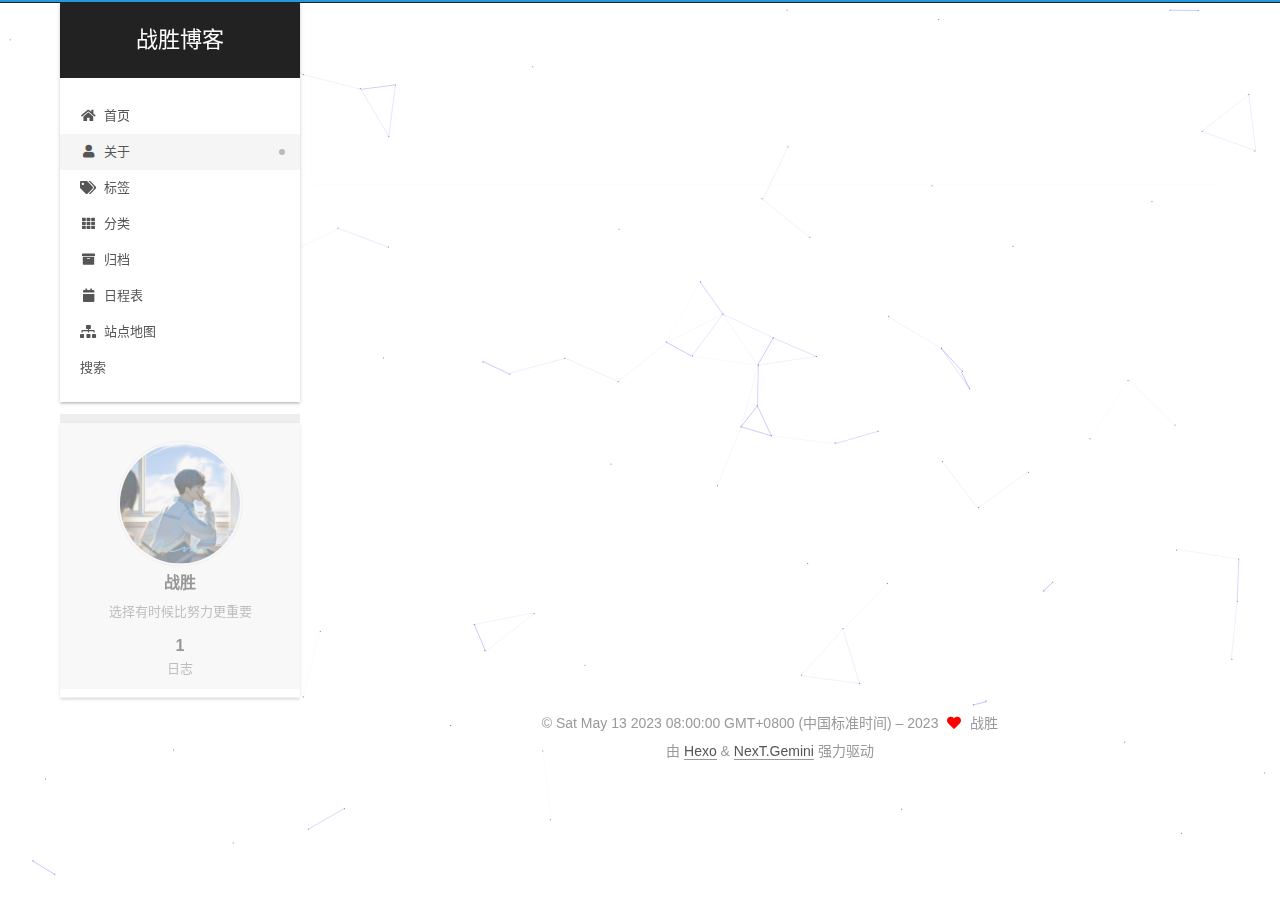
==== about/index.html @ e49d9534 "Site updated: 2023-05-17 16:04:09" ====
<!DOCTYPE html>
<html lang="zh-CN">
<head>
  <meta charset="UTF-8">
<meta name="viewport" content="width=device-width, initial-scale=1, maximum-scale=2">
<meta name="theme-color" content="#222">
<meta name="generator" content="Hexo 6.3.0">
  <link rel="apple-touch-icon" sizes="180x180" href="/images/apple-touch-icon-next.png">
  <link rel="icon" type="image/png" sizes="32x32" href="/images/favicon-32x32-next.png">
  <link rel="icon" type="image/png" sizes="16x16" href="/images/favicon-16x16-next.png">
  <link rel="mask-icon" href="/images/logo.svg" color="#222">

<link rel="stylesheet" href="/css/main.css">


<link rel="stylesheet" href="/lib/font-awesome/css/all.min.css">
  <link rel="stylesheet" href="/lib/pace/pace-theme-minimal.min.css">
  <script src="/lib/pace/pace.min.js"></script>

<script id="hexo-configurations">
    var NexT = window.NexT || {};
    var CONFIG = {"hostname":"example.com","root":"/","scheme":"Gemini","version":"7.8.0","exturl":false,"sidebar":{"position":"left","display":"post","padding":18,"offset":12,"onmobile":false},"copycode":{"enable":false,"show_result":false,"style":null},"back2top":{"enable":true,"sidebar":false,"scrollpercent":false},"bookmark":{"enable":false,"color":"#222","save":"auto"},"fancybox":false,"mediumzoom":false,"lazyload":false,"pangu":false,"comments":{"style":"tabs","active":null,"storage":true,"lazyload":false,"nav":null},"algolia":{"hits":{"per_page":10},"labels":{"input_placeholder":"Search for Posts","hits_empty":"We didn't find any results for the search: ${query}","hits_stats":"${hits} results found in ${time} ms"}},"localsearch":{"enable":false,"trigger":"auto","top_n_per_article":1,"unescape":false,"preload":false},"motion":{"enable":true,"async":false,"transition":{"post_block":"fadeIn","post_header":"slideDownIn","post_body":"slideDownIn","coll_header":"slideLeftIn","sidebar":"slideUpIn"}}};
  </script>

  <meta name="description" content="选择有时候比努力更重要">
<meta property="og:type" content="website">
<meta property="og:title" content="关于">
<meta property="og:url" content="http://example.com/about/index.html">
<meta property="og:site_name" content="战胜博客">
<meta property="og:description" content="选择有时候比努力更重要">
<meta property="og:locale" content="zh_CN">
<meta property="article:published_time" content="2020-02-10T14:07:08.000Z">
<meta property="article:modified_time" content="2023-05-17T03:17:58.291Z">
<meta property="article:author" content="战胜">
<meta property="article:tag" content="nzs">
<meta name="twitter:card" content="summary">

<link rel="canonical" href="http://example.com/about/">


<script id="page-configurations">
  // https://hexo.io/docs/variables.html
  CONFIG.page = {
    sidebar: "",
    isHome : false,
    isPost : false,
    lang   : 'zh-CN'
  };
</script>

  <title>关于 | 战胜博客
</title>
  






  <noscript>
  <style>
  .use-motion .brand,
  .use-motion .menu-item,
  .sidebar-inner,
  .use-motion .post-block,
  .use-motion .pagination,
  .use-motion .comments,
  .use-motion .post-header,
  .use-motion .post-body,
  .use-motion .collection-header { opacity: initial; }

  .use-motion .site-title,
  .use-motion .site-subtitle {
    opacity: initial;
    top: initial;
  }

  .use-motion .logo-line-before i { left: initial; }
  .use-motion .logo-line-after i { right: initial; }
  </style>
</noscript>

</head>

<body itemscope itemtype="http://schema.org/WebPage">
  <div class="container use-motion">
    <div class="headband"></div>

    <header class="header" itemscope itemtype="http://schema.org/WPHeader">
      <div class="header-inner"><div class="site-brand-container">
  <div class="site-nav-toggle">
    <div class="toggle" aria-label="切换导航栏">
      <span class="toggle-line toggle-line-first"></span>
      <span class="toggle-line toggle-line-middle"></span>
      <span class="toggle-line toggle-line-last"></span>
    </div>
  </div>

  <div class="site-meta">

    <a href="/" class="brand" rel="start">
      <span class="logo-line-before"><i></i></span>
      <h1 class="site-title">战胜博客</h1>
      <span class="logo-line-after"><i></i></span>
    </a>
  </div>

  <div class="site-nav-right">
    <div class="toggle popup-trigger">
    </div>
  </div>
</div>




<nav class="site-nav">
  <ul id="menu" class="main-menu menu">
        <li class="menu-item menu-item-home">

    <a href="/" rel="section"><i class="fa fa-home fa-fw"></i>首页</a>

  </li>
        <li class="menu-item menu-item-about">

    <a href="/about/" rel="section"><i class="fa fa-user fa-fw"></i>关于</a>

  </li>
        <li class="menu-item menu-item-tags">

    <a href="/tags/" rel="section"><i class="fa fa-tags fa-fw"></i>标签</a>

  </li>
        <li class="menu-item menu-item-categories">

    <a href="/categories/" rel="section"><i class="fa fa-th fa-fw"></i>分类</a>

  </li>
        <li class="menu-item menu-item-archives">

    <a href="/archives/" rel="section"><i class="fa fa-archive fa-fw"></i>归档</a>

  </li>
        <li class="menu-item menu-item-schedule">

    <a href="/schedule/" rel="section"><i class="fa fa-calendar fa-fw"></i>日程表</a>

  </li>
        <li class="menu-item menu-item-sitemap">

    <a href="/sitemap.xml" rel="section"><i class="fa fa-sitemap fa-fw"></i>站点地图</a>

  </li>
        <li class="menu-item menu-item-resources">

    <a href="/resources/" rel="section"><i class="download fa-fw"></i>搜索</a>

  </li>
  </ul>
</nav>




</div>
    </header>

    
  <div class="back-to-top">
    <i class="fa fa-arrow-up"></i>
    <span>0%</span>
  </div>


    <main class="main">
      <div class="main-inner">
        <div class="content-wrap">
          
  
  

          <div class="content page posts-expand">
            

    
    
    
    <div class="post-block" lang="zh-CN">
      <header class="post-header">

<h1 class="post-title" itemprop="name headline">关于
</h1>

<div class="post-meta">
  

</div>

</header>

      
      
      
      <div class="post-body">
          
      </div>
      
      
      
    </div>
    

    
    
    


          </div>
          

<script>
  window.addEventListener('tabs:register', () => {
    let { activeClass } = CONFIG.comments;
    if (CONFIG.comments.storage) {
      activeClass = localStorage.getItem('comments_active') || activeClass;
    }
    if (activeClass) {
      let activeTab = document.querySelector(`a[href="#comment-${activeClass}"]`);
      if (activeTab) {
        activeTab.click();
      }
    }
  });
  if (CONFIG.comments.storage) {
    window.addEventListener('tabs:click', event => {
      if (!event.target.matches('.tabs-comment .tab-content .tab-pane')) return;
      let commentClass = event.target.classList[1];
      localStorage.setItem('comments_active', commentClass);
    });
  }
</script>

        </div>
          
  
  <div class="toggle sidebar-toggle">
    <span class="toggle-line toggle-line-first"></span>
    <span class="toggle-line toggle-line-middle"></span>
    <span class="toggle-line toggle-line-last"></span>
  </div>

  <aside class="sidebar">
    <div class="sidebar-inner">

      <ul class="sidebar-nav motion-element">
        <li class="sidebar-nav-toc">
          文章目录
        </li>
        <li class="sidebar-nav-overview">
          站点概览
        </li>
      </ul>

      <!--noindex-->
      <div class="post-toc-wrap sidebar-panel">
      </div>
      <!--/noindex-->

      <div class="site-overview-wrap sidebar-panel">
        <div class="site-author motion-element" itemprop="author" itemscope itemtype="http://schema.org/Person">
    <img class="site-author-image" itemprop="image" alt="战胜"
      src="/images/nzsAvatar.jpg">
  <p class="site-author-name" itemprop="name">战胜</p>
  <div class="site-description" itemprop="description">选择有时候比努力更重要</div>
</div>
<div class="site-state-wrap motion-element">
  <nav class="site-state">
      <div class="site-state-item site-state-posts">
          <a href="/archives/">
        
          <span class="site-state-item-count">1</span>
          <span class="site-state-item-name">日志</span>
        </a>
      </div>
  </nav>
</div>



      </div>

    </div>
  </aside>
  <div id="sidebar-dimmer"></div>


      </div>
    </main>

    <footer class="footer">
      <div class="footer-inner">
        

        

<div class="copyright">
  
  &copy; Sat May 13 2023 08:00:00 GMT+0800 (中国标准时间) – 
  <span itemprop="copyrightYear">2023</span>
  <span class="with-love">
    <i class="fa fa-heart"></i>
  </span>
  <span class="author" itemprop="copyrightHolder">战胜</span>
</div>
  <div class="powered-by">由 <a href="https://hexo.io/" class="theme-link" rel="noopener" target="_blank">Hexo</a> & <a href="https://theme-next.org/" class="theme-link" rel="noopener" target="_blank">NexT.Gemini</a> 强力驱动
  </div>

        








      </div>
    </footer>
  </div>

  
  
  <script color='0,0,255' opacity='0.5' zIndex='-1' count='99' src="/lib/canvas-nest/canvas-nest.min.js"></script>
  <script src="/lib/anime.min.js"></script>
  <script src="/lib/velocity/velocity.min.js"></script>
  <script src="/lib/velocity/velocity.ui.min.js"></script>

<script src="/js/utils.js"></script>

<script src="/js/motion.js"></script>


<script src="/js/schemes/pisces.js"></script>


<script src="/js/next-boot.js"></script>




  















  

  

</body>
</html>
---- css/main.css ----
:root {
  --body-bg-color: #eee;
  --content-bg-color: #fff;
  --card-bg-color: #f5f5f5;
  --text-color: #555;
  --blockquote-color: #666;
  --link-color: #555;
  --link-hover-color: #222;
  --brand-color: #fff;
  --brand-hover-color: #fff;
  --table-row-odd-bg-color: #f9f9f9;
  --table-row-hover-bg-color: #f5f5f5;
  --menu-item-bg-color: #f5f5f5;
  --btn-default-bg: #fff;
  --btn-default-color: #555;
  --btn-default-border-color: #555;
  --btn-default-hover-bg: #222;
  --btn-default-hover-color: #fff;
  --btn-default-hover-border-color: #222;
}
html {
  line-height: 1.15; /* 1 */
  -webkit-text-size-adjust: 100%; /* 2 */
}
body {
  margin: 0;
}
main {
  display: block;
}
h1 {
  font-size: 2em;
  margin: 0.67em 0;
}
hr {
  box-sizing: content-box; /* 1 */
  height: 0; /* 1 */
  overflow: visible; /* 2 */
}
pre {
  font-family: monospace, monospace; /* 1 */
  font-size: 1em; /* 2 */
}
a {
  background: transparent;
}
abbr[title] {
  border-bottom: none; /* 1 */
  text-decoration: underline; /* 2 */
  text-decoration: underline dotted; /* 2 */
}
b,
strong {
  font-weight: bolder;
}
code,
kbd,
samp {
  font-family: monospace, monospace; /* 1 */
  font-size: 1em; /* 2 */
}
small {
  font-size: 80%;
}
sub,
sup {
  font-size: 75%;
  line-height: 0;
  position: relative;
  vertical-align: baseline;
}
sub {
  bottom: -0.25em;
}
sup {
  top: -0.5em;
}
img {
  border-style: none;
}
button,
input,
optgroup,
select,
textarea {
  font-family: inherit; /* 1 */
  font-size: 100%; /* 1 */
  line-height: 1.15; /* 1 */
  margin: 0; /* 2 */
}
button,
input {
/* 1 */
  overflow: visible;
}
button,
select {
/* 1 */
  text-transform: none;
}
button,
[type='button'],
[type='reset'],
[type='submit'] {
  -webkit-appearance: button;
}
button::-moz-focus-inner,
[type='button']::-moz-focus-inner,
[type='reset']::-moz-focus-inner,
[type='submit']::-moz-focus-inner {
  border-style: none;
  padding: 0;
}
button:-moz-focusring,
[type='button']:-moz-focusring,
[type='reset']:-moz-focusring,
[type='submit']:-moz-focusring {
  outline: 1px dotted ButtonText;
}
fieldset {
  padding: 0.35em 0.75em 0.625em;
}
legend {
  box-sizing: border-box; /* 1 */
  color: inherit; /* 2 */
  display: table; /* 1 */
  max-width: 100%; /* 1 */
  padding: 0; /* 3 */
  white-space: normal; /* 1 */
}
progress {
  vertical-align: baseline;
}
textarea {
  overflow: auto;
}
[type='checkbox'],
[type='radio'] {
  box-sizing: border-box; /* 1 */
  padding: 0; /* 2 */
}
[type='number']::-webkit-inner-spin-button,
[type='number']::-webkit-outer-spin-button {
  height: auto;
}
[type='search'] {
  outline-offset: -2px; /* 2 */
  -webkit-appearance: textfield; /* 1 */
}
[type='search']::-webkit-search-decoration {
  -webkit-appearance: none;
}
::-webkit-file-upload-button {
  font: inherit; /* 2 */
  -webkit-appearance: button; /* 1 */
}
details {
  display: block;
}
summary {
  display: list-item;
}
template {
  display: none;
}
[hidden] {
  display: none;
}
::selection {
  background: #262a30;
  color: #eee;
}
html,
body {
  height: 100%;
}
body {
  background: var(--body-bg-color);
  color: var(--text-color);
  font-family: 'Lato', "PingFang SC", "Microsoft YaHei", sans-serif;
  font-size: 1em;
  line-height: 2;
}
@media (max-width: 991px) {
  body {
    padding-left: 0 !important;
    padding-right: 0 !important;
  }
}
h1,
h2,
h3,
h4,
h5,
h6 {
  font-family: 'Lato', "PingFang SC", "Microsoft YaHei", sans-serif;
  font-weight: bold;
  line-height: 1.5;
  margin: 20px 0 15px;
}
h1 {
  font-size: 1.5em;
}
h2 {
  font-size: 1.375em;
}
h3 {
  font-size: 1.25em;
}
h4 {
  font-size: 1.125em;
}
h5 {
  font-size: 1em;
}
h6 {
  font-size: 0.875em;
}
p {
  margin: 0 0 20px 0;
}
a,
span.exturl {
  border-bottom: 1px solid #999;
  color: var(--link-color);
  outline: 0;
  text-decoration: none;
  overflow-wrap: break-word;
  word-wrap: break-word;
  cursor: pointer;
}
a:hover,
span.exturl:hover {
  border-bottom-color: var(--link-hover-color);
  color: var(--link-hover-color);
}
iframe,
img,
video {
  display: block;
  margin-left: auto;
  margin-right: auto;
  max-width: 100%;
}
hr {
  background-image: repeating-linear-gradient(-45deg, #ddd, #ddd 4px, transparent 4px, transparent 8px);
  border: 0;
  height: 3px;
  margin: 40px 0;
}
blockquote {
  border-left: 4px solid #ddd;
  color: var(--blockquote-color);
  margin: 0;
  padding: 0 15px;
}
blockquote cite::before {
  content: '-';
  padding: 0 5px;
}
dt {
  font-weight: bold;
}
dd {
  margin: 0;
  padding: 0;
}
kbd {
  background-color: #f5f5f5;
  background-image: linear-gradient(#eee, #fff, #eee);
  border: 1px solid #ccc;
  border-radius: 0.2em;
  box-shadow: 0.1em 0.1em 0.2em rgba(0,0,0,0.1);
  color: #555;
  font-family: inherit;
  padding: 0.1em 0.3em;
  white-space: nowrap;
}
.table-container {
  overflow: auto;
}
table {
  border-collapse: collapse;
  border-spacing: 0;
  font-size: 0.875em;
  margin: 0 0 20px 0;
  width: 100%;
}
tbody tr:nth-of-type(odd) {
  background: var(--table-row-odd-bg-color);
}
tbody tr:hover {
  background: var(--table-row-hover-bg-color);
}
caption,
th,
td {
  font-weight: normal;
  padding: 8px;
  vertical-align: middle;
}
th,
td {
  border: 1px solid #ddd;
  border-bottom: 3px solid #ddd;
}
th {
  font-weight: 700;
  padding-bottom: 10px;
}
td {
  border-bottom-width: 1px;
}
.btn {
  background: var(--btn-default-bg);
  border: 2px solid var(--btn-default-border-color);
  border-radius: 2px;
  color: var(--btn-default-color);
  display: inline-block;
  font-size: 0.875em;
  line-height: 2;
  padding: 0 20px;
  text-decoration: none;
  transition-property: background-color;
  transition-delay: 0s;
  transition-duration: 0.2s;
  transition-timing-function: ease-in-out;
}
.btn:hover {
  background: var(--btn-default-hover-bg);
  border-color: var(--btn-default-hover-border-color);
  color: var(--btn-default-hover-color);
}
.btn + .btn {
  margin: 0 0 8px 8px;
}
.btn .fa-fw {
  text-align: left;
  width: 1.285714285714286em;
}
.toggle {
  line-height: 0;
}
.toggle .toggle-line {
  background: #fff;
  display: inline-block;
  height: 2px;
  left: 0;
  position: relative;
  top: 0;
  transition: all 0.4s;
  vertical-align: top;
  width: 100%;
}
.toggle .toggle-line:not(:first-child) {
  margin-top: 3px;
}
.toggle.toggle-arrow .toggle-line-first {
  left: 50%;
  top: 2px;
  transform: rotate(45deg);
  width: 50%;
}
.toggle.toggle-arrow .toggle-line-middle {
  left: 2px;
  width: 90%;
}
.toggle.toggle-arrow .toggle-line-last {
  left: 50%;
  top: -2px;
  transform: rotate(-45deg);
  width: 50%;
}
.toggle.toggle-close .toggle-line-first {
  transform: rotate(-45deg);
  top: 5px;
}
.toggle.toggle-close .toggle-line-middle {
  opacity: 0;
}
.toggle.toggle-close .toggle-line-last {
  transform: rotate(45deg);
  top: -5px;
}
.highlight,
pre {
  background: #f7f7f7;
  color: #4d4d4c;
  line-height: 1.6;
  margin: 0 auto 20px;
}
pre,
code {
  font-family: consolas, Menlo, monospace, "PingFang SC", "Microsoft YaHei";
}
code {
  background: #eee;
  border-radius: 3px;
  color: #555;
  padding: 2px 4px;
  overflow-wrap: break-word;
  word-wrap: break-word;
}
.highlight *::selection {
  background: #d6d6d6;
}
.highlight pre {
  border: 0;
  margin: 0;
  padding: 10px 0;
}
.highlight table {
  border: 0;
  margin: 0;
  width: auto;
}
.highlight td {
  border: 0;
  padding: 0;
}
.highlight figcaption {
  background: #eff2f3;
  color: #4d4d4c;
  display: flex;
  font-size: 0.875em;
  justify-content: space-between;
  line-height: 1.2;
  padding: 0.5em;
}
.highlight figcaption a {
  color: #4d4d4c;
}
.highlight figcaption a:hover {
  border-bottom-color: #4d4d4c;
}
.highlight .gutter {
  -moz-user-select: none;
  -ms-user-select: none;
  -webkit-user-select: none;
  user-select: none;
}
.highlight .gutter pre {
  background: #eff2f3;
  color: #869194;
  padding-left: 10px;
  padding-right: 10px;
  text-align: right;
}
.highlight .code pre {
  background: #f7f7f7;
  padding-left: 10px;
  width: 100%;
}
.gist table {
  width: auto;
}
.gist table td {
  border: 0;
}
pre {
  overflow: auto;
  padding: 10px;
}
pre code {
  background: none;
  color: #4d4d4c;
  font-size: 0.875em;
  padding: 0;
  text-shadow: none;
}
pre .deletion {
  background: #fdd;
}
pre .addition {
  background: #dfd;
}
pre .meta {
  color: #eab700;
  -moz-user-select: none;
  -ms-user-select: none;
  -webkit-user-select: none;
  user-select: none;
}
pre .comment {
  color: #8e908c;
}
pre .variable,
pre .attribute,
pre .tag,
pre .name,
pre .regexp,
pre .ruby .constant,
pre .xml .tag .title,
pre .xml .pi,
pre .xml .doctype,
pre .html .doctype,
pre .css .id,
pre .css .class,
pre .css .pseudo {
  color: #c82829;
}
pre .number,
pre .preprocessor,
pre .built_in,
pre .builtin-name,
pre .literal,
pre .params,
pre .constant,
pre .command {
  color: #f5871f;
}
pre .ruby .class .title,
pre .css .rules .attribute,
pre .string,
pre .symbol,
pre .value,
pre .inheritance,
pre .header,
pre .ruby .symbol,
pre .xml .cdata,
pre .special,
pre .formula {
  color: #718c00;
}
pre .title,
pre .css .hexcolor {
  color: #3e999f;
}
pre .function,
pre .python .decorator,
pre .python .title,
pre .ruby .function .title,
pre .ruby .title .keyword,
pre .perl .sub,
pre .javascript .title,
pre .coffeescript .title {
  color: #4271ae;
}
pre .keyword,
pre .javascript .function {
  color: #8959a8;
}
.blockquote-center {
  border-left: none;
  margin: 40px 0;
  padding: 0;
  position: relative;
  text-align: center;
}
.blockquote-center .fa {
  display: block;
  opacity: 0.6;
  position: absolute;
  width: 100%;
}
.blockquote-center .fa-quote-left {
  border-top: 1px solid #ccc;
  text-align: left;
  top: -20px;
}
.blockquote-center .fa-quote-right {
  border-bottom: 1px solid #ccc;
  text-align: right;
  bottom: -20px;
}
.blockquote-center p,
.blockquote-center div {
  text-align: center;
}
.post-body .group-picture img {
  margin: 0 auto;
  padding: 0 3px;
}
.group-picture-row {
  margin-bottom: 6px;
  overflow: hidden;
}
.group-picture-column {
  float: left;
  margin-bottom: 10px;
}
.post-body .label {
  color: #555;
  display: inline;
  padding: 0 2px;
}
.post-body .label.default {
  background: #f0f0f0;
}
.post-body .label.primary {
  background: #efe6f7;
}
.post-body .label.info {
  background: #e5f2f8;
}
.post-body .label.success {
  background: #e7f4e9;
}
.post-body .label.warning {
  background: #fcf6e1;
}
.post-body .label.danger {
  background: #fae8eb;
}
.post-body .tabs {
  margin-bottom: 20px;
}
.post-body .tabs,
.tabs-comment {
  display: block;
  padding-top: 10px;
  position: relative;
}
.post-body .tabs ul.nav-tabs,
.tabs-comment ul.nav-tabs {
  display: flex;
  flex-wrap: wrap;
  margin: 0;
  margin-bottom: -1px;
  padding: 0;
}
@media (max-width: 413px) {
  .post-body .tabs ul.nav-tabs,
  .tabs-comment ul.nav-tabs {
    display: block;
    margin-bottom: 5px;
  }
}
.post-body .tabs ul.nav-tabs li.tab,
.tabs-comment ul.nav-tabs li.tab {
  border-bottom: 1px solid #ddd;
  border-left: 1px solid transparent;
  border-right: 1px solid transparent;
  border-top: 3px solid transparent;
  flex-grow: 1;
  list-style-type: none;
  border-radius: 0 0 0 0;
}
@media (max-width: 413px) {
  .post-body .tabs ul.nav-tabs li.tab,
  .tabs-comment ul.nav-tabs li.tab {
    border-bottom: 1px solid transparent;
    border-left: 3px solid transparent;
    border-right: 1px solid transparent;
    border-top: 1px solid transparent;
  }
}
@media (max-width: 413px) {
  .post-body .tabs ul.nav-tabs li.tab,
  .tabs-comment ul.nav-tabs li.tab {
    border-radius: 0;
  }
}
.post-body .tabs ul.nav-tabs li.tab a,
.tabs-comment ul.nav-tabs li.tab a {
  border-bottom: initial;
  display: block;
  line-height: 1.8;
  outline: 0;
  padding: 0.25em 0.75em;
  text-align: center;
  transition-delay: 0s;
  transition-duration: 0.2s;
  transition-timing-function: ease-out;
}
.post-body .tabs ul.nav-tabs li.tab a i,
.tabs-comment ul.nav-tabs li.tab a i {
  width: 1.285714285714286em;
}
.post-body .tabs ul.nav-tabs li.tab.active,
.tabs-comment ul.nav-tabs li.tab.active {
  border-bottom: 1px solid transparent;
  border-left: 1px solid #ddd;
  border-right: 1px solid #ddd;
  border-top: 3px solid #fc6423;
}
@media (max-width: 413px) {
  .post-body .tabs ul.nav-tabs li.tab.active,
  .tabs-comment ul.nav-tabs li.tab.active {
    border-bottom: 1px solid #ddd;
    border-left: 3px solid #fc6423;
    border-right: 1px solid #ddd;
    border-top: 1px solid #ddd;
  }
}
.post-body .tabs ul.nav-tabs li.tab.active a,
.tabs-comment ul.nav-tabs li.tab.active a {
  color: var(--link-color);
  cursor: default;
}
.post-body .tabs .tab-content .tab-pane,
.tabs-comment .tab-content .tab-pane {
  border: 1px solid #ddd;
  border-top: 0;
  padding: 20px 20px 0 20px;
  border-radius: 0;
}
.post-body .tabs .tab-content .tab-pane:not(.active),
.tabs-comment .tab-content .tab-pane:not(.active) {
  display: none;
}
.post-body .tabs .tab-content .tab-pane.active,
.tabs-comment .tab-content .tab-pane.active {
  display: block;
}
.post-body .tabs .tab-content .tab-pane.active:nth-of-type(1),
.tabs-comment .tab-content .tab-pane.active:nth-of-type(1) {
  border-radius: 0 0 0 0;
}
@media (max-width: 413px) {
  .post-body .tabs .tab-content .tab-pane.active:nth-of-type(1),
  .tabs-comment .tab-content .tab-pane.active:nth-of-type(1) {
    border-radius: 0;
  }
}
.post-body .note {
  border-radius: 3px;
  margin-bottom: 20px;
  padding: 1em;
  position: relative;
  border: 1px solid #eee;
  border-left-width: 5px;
}
.post-body .note h2,
.post-body .note h3,
.post-body .note h4,
.post-body .note h5,
.post-body .note h6 {
  margin-top: 0;
  border-bottom: initial;
  margin-bottom: 0;
  padding-top: 0;
}
.post-body .note p:first-child,
.post-body .note ul:first-child,
.post-body .note ol:first-child,
.post-body .note table:first-child,
.post-body .note pre:first-child,
.post-body .note blockquote:first-child,
.post-body .note img:first-child {
  margin-top: 0;
}
.post-body .note p:last-child,
.post-body .note ul:last-child,
.post-body .note ol:last-child,
.post-body .note table:last-child,
.post-body .note pre:last-child,
.post-body .note blockquote:last-child,
.post-body .note img:last-child {
  margin-bottom: 0;
}
.post-body .note.default {
  border-left-color: #777;
}
.post-body .note.default h2,
.post-body .note.default h3,
.post-body .note.default h4,
.post-body .note.default h5,
.post-body .note.default h6 {
  color: #777;
}
.post-body .note.primary {
  border-left-color: #6f42c1;
}
.post-body .note.primary h2,
.post-body .note.primary h3,
.post-body .note.primary h4,
.post-body .note.primary h5,
.post-body .note.primary h6 {
  color: #6f42c1;
}
.post-body .note.info {
  border-left-color: #428bca;
}
.post-body .note.info h2,
.post-body .note.info h3,
.post-body .note.info h4,
.post-body .note.info h5,
.post-body .note.info h6 {
  color: #428bca;
}
.post-body .note.success {
  border-left-color: #5cb85c;
}
.post-body .note.success h2,
.post-body .note.success h3,
.post-body .note.success h4,
.post-body .note.success h5,
.post-body .note.success h6 {
  color: #5cb85c;
}
.post-body .note.warning {
  border-left-color: #f0ad4e;
}
.post-body .note.warning h2,
.post-body .note.warning h3,
.post-body .note.warning h4,
.post-body .note.warning h5,
.post-body .note.warning h6 {
  color: #f0ad4e;
}
.post-body .note.danger {
  border-left-color: #d9534f;
}
.post-body .note.danger h2,
.post-body .note.danger h3,
.post-body .note.danger h4,
.post-body .note.danger h5,
.post-body .note.danger h6 {
  color: #d9534f;
}
.pagination .prev,
.pagination .next,
.pagination .page-number,
.pagination .space {
  display: inline-block;
  margin: 0 10px;
  padding: 0 11px;
  position: relative;
  top: -1px;
}
@media (max-width: 767px) {
  .pagination .prev,
  .pagination .next,
  .pagination .page-number,
  .pagination .space {
    margin: 0 5px;
  }
}
.pagination {
  border-top: 1px solid #eee;
  margin: 120px 0 0;
  text-align: center;
}
.pagination .prev,
.pagination .next,
.pagination .page-number {
  border-bottom: 0;
  border-top: 1px solid #eee;
  transition-property: border-color;
  transition-delay: 0s;
  transition-duration: 0.2s;
  transition-timing-function: ease-in-out;
}
.pagination .prev:hover,
.pagination .next:hover,
.pagination .page-number:hover {
  border-top-color: #222;
}
.pagination .space {
  margin: 0;
  padding: 0;
}
.pagination .prev {
  margin-left: 0;
}
.pagination .next {
  margin-right: 0;
}
.pagination .page-number.current {
  background: #ccc;
  border-top-color: #ccc;
  color: #fff;
}
@media (max-width: 767px) {
  .pagination {
    border-top: none;
  }
  .pagination .prev,
  .pagination .next,
  .pagination .page-number {
    border-bottom: 1px solid #eee;
    border-top: 0;
    margin-bottom: 10px;
    padding: 0 10px;
  }
  .pagination .prev:hover,
  .pagination .next:hover,
  .pagination .page-number:hover {
    border-bottom-color: #222;
  }
}
.comments {
  margin-top: 60px;
  overflow: hidden;
}
.comment-button-group {
  display: flex;
  flex-wrap: wrap-reverse;
  justify-content: center;
  margin: 1em 0;
}
.comment-button-group .comment-button {
  margin: 0.1em 0.2em;
}
.comment-button-group .comment-button.active {
  background: var(--btn-default-hover-bg);
  border-color: var(--btn-default-hover-border-color);
  color: var(--btn-default-hover-color);
}
.comment-position {
  display: none;
}
.comment-position.active {
  display: block;
}
.tabs-comment {
  background: var(--content-bg-color);
  margin-top: 4em;
  padding-top: 0;
}
.tabs-comment .comments {
  border: 0;
  box-shadow: none;
  margin-top: 0;
  padding-top: 0;
}
.container {
  min-height: 100%;
  position: relative;
}
.main-inner {
  margin: 0 auto;
  width: calc(100% - 20px);
}
@media (min-width: 1200px) {
  .main-inner {
    width: 1160px;
  }
}
@media (min-width: 1600px) {
  .main-inner {
    width: 73%;
  }
}
@media (max-width: 767px) {
  .content-wrap {
    padding: 0 20px;
  }
}
.header {
  background: transparent;
}
.header-inner {
  margin: 0 auto;
  width: calc(100% - 20px);
}
@media (min-width: 1200px) {
  .header-inner {
    width: 1160px;
  }
}
@media (min-width: 1600px) {
  .header-inner {
    width: 73%;
  }
}
.site-brand-container {
  display: flex;
  flex-shrink: 0;
  padding: 0 10px;
}
.headband {
  background: #222;
  height: 3px;
}
.site-meta {
  flex-grow: 1;
  text-align: center;
}
@media (max-width: 767px) {
  .site-meta {
    text-align: center;
  }
}
.brand {
  border-bottom: none;
  color: var(--brand-color);
  display: inline-block;
  line-height: 1.375em;
  padding: 0 40px;
  position: relative;
}
.brand:hover {
  color: var(--brand-hover-color);
}
.site-title {
  font-family: 'Lato', "PingFang SC", "Microsoft YaHei", sans-serif;
  font-size: 1.375em;
  font-weight: normal;
  margin: 0;
}
.site-subtitle {
  color: #ddd;
  font-size: 0.8125em;
  margin: 10px 0;
}
.use-motion .brand {
  opacity: 0;
}
.use-motion .site-title,
.use-motion .site-subtitle,
.use-motion .custom-logo-image {
  opacity: 0;
  position: relative;
  top: -10px;
}
.site-nav-toggle,
.site-nav-right {
  display: none;
}
@media (max-width: 767px) {
  .site-nav-toggle,
  .site-nav-right {
    display: flex;
    flex-direction: column;
    justify-content: center;
  }
}
.site-nav-toggle .toggle,
.site-nav-right .toggle {
  color: var(--text-color);
  padding: 10px;
  width: 22px;
}
.site-nav-toggle .toggle .toggle-line,
.site-nav-right .toggle .toggle-line {
  background: var(--text-color);
  border-radius: 1px;
}
.site-nav {
  display: block;
}
@media (max-width: 767px) {
  .site-nav {
    clear: both;
    display: none;
  }
}
.site-nav.site-nav-on {
  display: block;
}
.menu {
  margin-top: 20px;
  padding-left: 0;
  text-align: center;
}
.menu-item {
  display: inline-block;
  list-style: none;
  margin: 0 10px;
}
@media (max-width: 767px) {
  .menu-item {
    display: block;
    margin-top: 10px;
  }
  .menu-item.menu-item-search {
    display: none;
  }
}
.menu-item a,
.menu-item span.exturl {
  border-bottom: 0;
  display: block;
  font-size: 0.8125em;
  transition-property: border-color;
  transition-delay: 0s;
  transition-duration: 0.2s;
  transition-timing-function: ease-in-out;
}
@media (hover: none) {
  .menu-item a:hover,
  .menu-item span.exturl:hover {
    border-bottom-color: transparent !important;
  }
}
.menu-item .fa,
.menu-item .fab,
.menu-item .far,
.menu-item .fas {
  margin-right: 8px;
}
.menu-item .badge {
  display: inline-block;
  font-weight: bold;
  line-height: 1;
  margin-left: 0.35em;
  margin-top: 0.35em;
  text-align: center;
  white-space: nowrap;
}
@media (max-width: 767px) {
  .menu-item .badge {
    float: right;
    margin-left: 0;
  }
}
.menu-item-active a,
.menu .menu-item a:hover,
.menu .menu-item span.exturl:hover {
  background: var(--menu-item-bg-color);
}
.use-motion .menu-item {
  opacity: 0;
}
.sidebar {
  background: #222;
  bottom: 0;
  box-shadow: inset 0 2px 6px #000;
  position: fixed;
  top: 0;
}
@media (max-width: 991px) {
  .sidebar {
    display: none;
  }
}
.sidebar-inner {
  color: #999;
  padding: 18px 10px;
  text-align: center;
}
.cc-license {
  margin-top: 10px;
  text-align: center;
}
.cc-license .cc-opacity {
  border-bottom: none;
  opacity: 0.7;
}
.cc-license .cc-opacity:hover {
  opacity: 0.9;
}
.cc-license img {
  display: inline-block;
}
.site-author-image {
  border: 1px solid #eee;
  display: block;
  margin: 0 auto;
  max-width: 120px;
  padding: 2px;
  border-radius: 50%;
}
.site-author-name {
  color: var(--text-color);
  font-weight: 600;
  margin: 0;
  text-align: center;
}
.site-description {
  color: #999;
  font-size: 0.8125em;
  margin-top: 0;
  text-align: center;
}
.links-of-author {
  margin-top: 15px;
}
.links-of-author a,
.links-of-author span.exturl {
  border-bottom-color: #555;
  display: inline-block;
  font-size: 0.8125em;
  margin-bottom: 10px;
  margin-right: 10px;
  vertical-align: middle;
}
.links-of-author a::before,
.links-of-author span.exturl::before {
  background: #fffbff;
  border-radius: 50%;
  content: ' ';
  display: inline-block;
  height: 4px;
  margin-right: 3px;
  vertical-align: middle;
  width: 4px;
}
.sidebar-button {
  margin-top: 15px;
}
.sidebar-button a {
  border: 1px solid #fc6423;
  border-radius: 4px;
  color: #fc6423;
  display: inline-block;
  padding: 0 15px;
}
.sidebar-button a .fa,
.sidebar-button a .fab,
.sidebar-button a .far,
.sidebar-button a .fas {
  margin-right: 5px;
}
.sidebar-button a:hover {
  background: #fc6423;
  border: 1px solid #fc6423;
  color: #fff;
}
.sidebar-button a:hover .fa,
.sidebar-button a:hover .fab,
.sidebar-button a:hover .far,
.sidebar-button a:hover .fas {
  color: #fff;
}
.links-of-blogroll {
  font-size: 0.8125em;
  margin-top: 10px;
}
.links-of-blogroll-title {
  font-size: 0.875em;
  font-weight: 600;
  margin-top: 0;
}
.links-of-blogroll-list {
  list-style: none;
  margin: 0;
  padding: 0;
}
#sidebar-dimmer {
  display: none;
}
@media (max-width: 767px) {
  #sidebar-dimmer {
    background: #000;
    display: block;
    height: 100%;
    left: 100%;
    opacity: 0;
    position: fixed;
    top: 0;
    width: 100%;
    z-index: 1100;
  }
  .sidebar-active + #sidebar-dimmer {
    opacity: 0.7;
    transform: translateX(-100%);
    transition: opacity 0.5s;
  }
}
.sidebar-nav {
  margin: 0;
  padding-bottom: 20px;
  padding-left: 0;
}
.sidebar-nav li {
  border-bottom: 1px solid transparent;
  color: var(--text-color);
  cursor: pointer;
  display: inline-block;
  font-size: 0.875em;
}
.sidebar-nav li.sidebar-nav-overview {
  margin-left: 10px;
}
.sidebar-nav li:hover {
  color: #fc6423;
}
.sidebar-nav .sidebar-nav-active {
  border-bottom-color: #fc6423;
  color: #fc6423;
}
.sidebar-nav .sidebar-nav-active:hover {
  color: #fc6423;
}
.sidebar-panel {
  display: none;
  overflow-x: hidden;
  overflow-y: auto;
}
.sidebar-panel-active {
  display: block;
}
.sidebar-toggle {
  background: #222;
  bottom: 45px;
  cursor: pointer;
  height: 14px;
  left: 30px;
  padding: 5px;
  position: fixed;
  width: 14px;
  z-index: 1300;
}
@media (max-width: 991px) {
  .sidebar-toggle {
    left: 20px;
    opacity: 0.8;
    display: none;
  }
}
.sidebar-toggle:hover .toggle-line {
  background: #fc6423;
}
.post-toc {
  font-size: 0.875em;
}
.post-toc ol {
  list-style: none;
  margin: 0;
  padding: 0 2px 5px 10px;
  text-align: left;
}
.post-toc ol > ol {
  padding-left: 0;
}
.post-toc ol a {
  transition-property: all;
  transition-delay: 0s;
  transition-duration: 0.2s;
  transition-timing-function: ease-in-out;
}
.post-toc .nav-item {
  line-height: 1.8;
  overflow: hidden;
  text-overflow: ellipsis;
  white-space: nowrap;
}
.post-toc .nav .nav-child {
  display: none;
}
.post-toc .nav .active > .nav-child {
  display: block;
}
.post-toc .nav .active-current > .nav-child {
  display: block;
}
.post-toc .nav .active-current > .nav-child > .nav-item {
  display: block;
}
.post-toc .nav .active > a {
  border-bottom-color: #fc6423;
  color: #fc6423;
}
.post-toc .nav .active-current > a {
  color: #fc6423;
}
.post-toc .nav .active-current > a:hover {
  color: #fc6423;
}
.site-state {
  display: flex;
  justify-content: center;
  line-height: 1.4;
  margin-top: 10px;
  overflow: hidden;
  text-align: center;
  white-space: nowrap;
}
.site-state-item {
  padding: 0 15px;
}
.site-state-item:not(:first-child) {
  border-left: 1px solid #eee;
}
.site-state-item a {
  border-bottom: none;
}
.site-state-item-count {
  display: block;
  font-size: 1em;
  font-weight: 600;
  text-align: center;
}
.site-state-item-name {
  color: #999;
  font-size: 0.8125em;
}
.footer {
  color: #999;
  font-size: 0.875em;
  padding: 20px 0;
}
.footer.footer-fixed {
  bottom: 0;
  left: 0;
  position: absolute;
  right: 0;
}
.footer-inner {
  box-sizing: border-box;
  margin: 0 auto;
  text-align: center;
  width: calc(100% - 20px);
}
@media (min-width: 1200px) {
  .footer-inner {
    width: 1160px;
  }
}
@media (min-width: 1600px) {
  .footer-inner {
    width: 73%;
  }
}
.languages {
  display: inline-block;
  font-size: 1.125em;
  position: relative;
}
.languages .lang-select-label span {
  margin: 0 0.5em;
}
.languages .lang-select {
  height: 100%;
  left: 0;
  opacity: 0;
  position: absolute;
  top: 0;
  width: 100%;
}
.with-love {
  color: #ff0000;
  display: inline-block;
  margin: 0 5px;
}
.powered-by,
.theme-info {
  display: inline-block;
}
@-moz-keyframes iconAnimate {
  0%, 100% {
    transform: scale(1);
  }
  10%, 30% {
    transform: scale(0.9);
  }
  20%, 40%, 60%, 80% {
    transform: scale(1.1);
  }
  50%, 70% {
    transform: scale(1.1);
  }
}
@-webkit-keyframes iconAnimate {
  0%, 100% {
    transform: scale(1);
  }
  10%, 30% {
    transform: scale(0.9);
  }
  20%, 40%, 60%, 80% {
    transform: scale(1.1);
  }
  50%, 70% {
    transform: scale(1.1);
  }
}
@-o-keyframes iconAnimate {
  0%, 100% {
    transform: scale(1);
  }
  10%, 30% {
    transform: scale(0.9);
  }
  20%, 40%, 60%, 80% {
    transform: scale(1.1);
  }
  50%, 70% {
    transform: scale(1.1);
  }
}
@keyframes iconAnimate {
  0%, 100% {
    transform: scale(1);
  }
  10%, 30% {
    transform: scale(0.9);
  }
  20%, 40%, 60%, 80% {
    transform: scale(1.1);
  }
  50%, 70% {
    transform: scale(1.1);
  }
}
.back-to-top {
  font-size: 12px;
  text-align: center;
  transition-delay: 0s;
  transition-duration: 0.2s;
  transition-timing-function: ease-in-out;
}
.back-to-top {
  background: #222;
  bottom: -100px;
  box-sizing: border-box;
  color: #fff;
  cursor: pointer;
  left: 30px;
  opacity: 0.6;
  padding: 0 6px;
  position: fixed;
  transition-property: bottom;
  z-index: 1300;
  width: 24px;
}
.back-to-top span {
  display: none;
}
.back-to-top:hover {
  color: #fc6423;
}
.back-to-top.back-to-top-on {
  bottom: 30px;
}
@media (max-width: 991px) {
  .back-to-top {
    left: 20px;
    opacity: 0.8;
  }
}
.post-body {
  font-family: 'Lato', "PingFang SC", "Microsoft YaHei", sans-serif;
  overflow-wrap: break-word;
  word-wrap: break-word;
}
@media (min-width: 1200px) {
  .post-body {
    font-size: 1.125em;
  }
}
.post-body .exturl .fa {
  font-size: 0.875em;
  margin-left: 4px;
}
.post-body .image-caption,
.post-body .figure .caption {
  color: #999;
  font-size: 0.875em;
  font-weight: bold;
  line-height: 1;
  margin: -20px auto 15px;
  text-align: center;
}
.post-sticky-flag {
  display: inline-block;
  transform: rotate(30deg);
}
.post-button {
  margin-top: 40px;
  text-align: center;
}
.use-motion .post-block,
.use-motion .pagination,
.use-motion .comments {
  opacity: 0;
}
.use-motion .post-header {
  opacity: 0;
}
.use-motion .post-body {
  opacity: 0;
}
.use-motion .collection-header {
  opacity: 0;
}
.posts-collapse {
  margin-left: 35px;
  position: relative;
}
@media (max-width: 767px) {
  .posts-collapse {
    margin-left: 0px;
    margin-right: 0px;
  }
}
.posts-collapse .collection-title {
  font-size: 1.125em;
  position: relative;
}
.posts-collapse .collection-title::before {
  background: #999;
  border: 1px solid #fff;
  border-radius: 50%;
  content: ' ';
  height: 10px;
  left: 0;
  margin-left: -6px;
  margin-top: -4px;
  position: absolute;
  top: 50%;
  width: 10px;
}
.posts-collapse .collection-year {
  font-size: 1.5em;
  font-weight: bold;
  margin: 60px 0;
  position: relative;
}
.posts-collapse .collection-year::before {
  background: #bbb;
  border-radius: 50%;
  content: ' ';
  height: 8px;
  left: 0;
  margin-left: -4px;
  margin-top: -4px;
  position: absolute;
  top: 50%;
  width: 8px;
}
.posts-collapse .collection-header {
  display: block;
  margin: 0 0 0 20px;
}
.posts-collapse .collection-header small {
  color: #bbb;
  margin-left: 5px;
}
.posts-collapse .post-header {
  border-bottom: 1px dashed #ccc;
  margin: 30px 0;
  padding-left: 15px;
  position: relative;
  transition-property: border;
  transition-delay: 0s;
  transition-duration: 0.2s;
  transition-timing-function: ease-in-out;
}
.posts-collapse .post-header::before {
  background: #bbb;
  border: 1px solid #fff;
  border-radius: 50%;
  content: ' ';
  height: 6px;
  left: 0;
  margin-left: -4px;
  position: absolute;
  top: 0.75em;
  transition-property: background;
  width: 6px;
  transition-delay: 0s;
  transition-duration: 0.2s;
  transition-timing-function: ease-in-out;
}
.posts-collapse .post-header:hover {
  border-bottom-color: #666;
}
.posts-collapse .post-header:hover::before {
  background: #222;
}
.posts-collapse .post-meta {
  display: inline;
  font-size: 0.75em;
  margin-right: 10px;
}
.posts-collapse .post-title {
  display: inline;
}
.posts-collapse .post-title a,
.posts-collapse .post-title span.exturl {
  border-bottom: none;
  color: var(--link-color);
}
.posts-collapse .post-title .fa-external-link-alt {
  font-size: 0.875em;
  margin-left: 5px;
}
.posts-collapse::before {
  background: #f5f5f5;
  content: ' ';
  height: 100%;
  left: 0;
  margin-left: -2px;
  position: absolute;
  top: 1.25em;
  width: 4px;
}
.post-eof {
  background: #ccc;
  height: 1px;
  margin: 80px auto 60px;
  text-align: center;
  width: 8%;
}
.post-block:last-of-type .post-eof {
  display: none;
}
.content {
  padding-top: 40px;
}
@media (min-width: 992px) {
  .post-body {
    text-align: justify;
  }
}
@media (max-width: 991px) {
  .post-body {
    text-align: justify;
  }
}
.post-body h1,
.post-body h2,
.post-body h3,
.post-body h4,
.post-body h5,
.post-body h6 {
  padding-top: 10px;
}
.post-body h1 .header-anchor,
.post-body h2 .header-anchor,
.post-body h3 .header-anchor,
.post-body h4 .header-anchor,
.post-body h5 .header-anchor,
.post-body h6 .header-anchor {
  border-bottom-style: none;
  color: #ccc;
  float: right;
  margin-left: 10px;
  visibility: hidden;
}
.post-body h1 .header-anchor:hover,
.post-body h2 .header-anchor:hover,
.post-body h3 .header-anchor:hover,
.post-body h4 .header-anchor:hover,
.post-body h5 .header-anchor:hover,
.post-body h6 .header-anchor:hover {
  color: inherit;
}
.post-body h1:hover .header-anchor,
.post-body h2:hover .header-anchor,
.post-body h3:hover .header-anchor,
.post-body h4:hover .header-anchor,
.post-body h5:hover .header-anchor,
.post-body h6:hover .header-anchor {
  visibility: visible;
}
.post-body iframe,
.post-body img,
.post-body video {
  margin-bottom: 20px;
}
.post-body .video-container {
  height: 0;
  margin-bottom: 20px;
  overflow: hidden;
  padding-top: 75%;
  position: relative;
  width: 100%;
}
.post-body .video-container iframe,
.post-body .video-container object,
.post-body .video-container embed {
  height: 100%;
  left: 0;
  margin: 0;
  position: absolute;
  top: 0;
  width: 100%;
}
.post-gallery {
  align-items: center;
  display: grid;
  grid-gap: 10px;
  grid-template-columns: 1fr 1fr 1fr;
  margin-bottom: 20px;
}
@media (max-width: 767px) {
  .post-gallery {
    grid-template-columns: 1fr 1fr;
  }
}
.post-gallery a {
  border: 0;
}
.post-gallery img {
  margin: 0;
}
.posts-expand .post-header {
  font-size: 1.125em;
}
.posts-expand .post-title {
  font-size: 1.5em;
  font-weight: normal;
  margin: initial;
  text-align: center;
  overflow-wrap: break-word;
  word-wrap: break-word;
}
.posts-expand .post-title-link {
  border-bottom: none;
  color: var(--link-color);
  display: inline-block;
  position: relative;
  vertical-align: top;
}
.posts-expand .post-title-link::before {
  background: var(--link-color);
  bottom: 0;
  content: '';
  height: 2px;
  left: 0;
  position: absolute;
  transform: scaleX(0);
  visibility: hidden;
  width: 100%;
  transition-delay: 0s;
  transition-duration: 0.2s;
  transition-timing-function: ease-in-out;
}
.posts-expand .post-title-link:hover::before {
  transform: scaleX(1);
  visibility: visible;
}
.posts-expand .post-title-link .fa-external-link-alt {
  font-size: 0.875em;
  margin-left: 5px;
}
.posts-expand .post-meta {
  color: #999;
  font-family: 'Lato', "PingFang SC", "Microsoft YaHei", sans-serif;
  font-size: 0.75em;
  margin: 3px 0 60px 0;
  text-align: center;
}
.posts-expand .post-meta .post-description {
  font-size: 0.875em;
  margin-top: 2px;
}
.posts-expand .post-meta time {
  border-bottom: 1px dashed #999;
  cursor: pointer;
}
.post-meta .post-meta-item + .post-meta-item::before {
  content: '|';
  margin: 0 0.5em;
}
.post-meta-divider {
  margin: 0 0.5em;
}
.post-meta-item-icon {
  margin-right: 3px;
}
@media (max-width: 991px) {
  .post-meta-item-icon {
    display: inline-block;
  }
}
@media (max-width: 991px) {
  .post-meta-item-text {
    display: none;
  }
}
.post-nav {
  border-top: 1px solid #eee;
  display: flex;
  justify-content: space-between;
  margin-top: 15px;
  padding: 10px 5px 0;
}
.post-nav-item {
  flex: 1;
}
.post-nav-item a {
  border-bottom: none;
  display: block;
  font-size: 0.875em;
  line-height: 1.6;
  position: relative;
}
.post-nav-item a:active {
  top: 2px;
}
.post-nav-item .fa {
  font-size: 0.75em;
}
.post-nav-item:first-child {
  margin-right: 15px;
}
.post-nav-item:first-child .fa {
  margin-right: 5px;
}
.post-nav-item:last-child {
  margin-left: 15px;
  text-align: right;
}
.post-nav-item:last-child .fa {
  margin-left: 5px;
}
.rtl.post-body p,
.rtl.post-body a,
.rtl.post-body h1,
.rtl.post-body h2,
.rtl.post-body h3,
.rtl.post-body h4,
.rtl.post-body h5,
.rtl.post-body h6,
.rtl.post-body li,
.rtl.post-body ul,
.rtl.post-body ol {
  direction: rtl;
  font-family: UKIJ Ekran;
}
.rtl.post-title {
  font-family: UKIJ Ekran;
}
.post-tags {
  margin-top: 40px;
  text-align: center;
}
.post-tags a {
  display: inline-block;
  font-size: 0.8125em;
}
.post-tags a:not(:last-child) {
  margin-right: 10px;
}
.post-widgets {
  border-top: 1px solid #eee;
  margin-top: 15px;
  text-align: center;
}
.wp_rating {
  height: 20px;
  line-height: 20px;
  margin-top: 10px;
  padding-top: 6px;
  text-align: center;
}
.social-like {
  display: flex;
  font-size: 0.875em;
  justify-content: center;
  text-align: center;
}
.reward-container {
  margin: 20px auto;
  padding: 10px 0;
  text-align: center;
  width: 90%;
}
.reward-container button {
  background: transparent;
  border: 1px solid #fc6423;
  border-radius: 0;
  color: #fc6423;
  cursor: pointer;
  line-height: 2;
  outline: 0;
  padding: 0 15px;
  vertical-align: text-top;
}
.reward-container button:hover {
  background: #fc6423;
  border: 1px solid transparent;
  color: #fa9366;
}
#qr {
  padding-top: 20px;
}
#qr a {
  border: 0;
}
#qr img {
  display: inline-block;
  margin: 0.8em 2em 0 2em;
  max-width: 100%;
  width: 180px;
}
#qr p {
  text-align: center;
}
.category-all-page .category-all-title {
  text-align: center;
}
.category-all-page .category-all {
  margin-top: 20px;
}
.category-all-page .category-list {
  list-style: none;
  margin: 0;
  padding: 0;
}
.category-all-page .category-list-item {
  margin: 5px 10px;
}
.category-all-page .category-list-count {
  color: #bbb;
}
.category-all-page .category-list-count::before {
  content: ' (';
  display: inline;
}
.category-all-page .category-list-count::after {
  content: ') ';
  display: inline;
}
.category-all-page .category-list-child {
  padding-left: 10px;
}
.event-list {
  padding: 0;
}
.event-list hr {
  background: #222;
  margin: 20px 0 45px 0;
}
.event-list hr::after {
  background: #222;
  color: #fff;
  content: 'NOW';
  display: inline-block;
  font-weight: bold;
  padding: 0 5px;
  text-align: right;
}
.event-list .event {
  background: #222;
  margin: 20px 0;
  min-height: 40px;
  padding: 15px 0 15px 10px;
}
.event-list .event .event-summary {
  color: #fff;
  margin: 0;
  padding-bottom: 3px;
}
.event-list .event .event-summary::before {
  animation: dot-flash 1s alternate infinite ease-in-out;
  color: #fff;
  content: '\f111';
  display: inline-block;
  font-size: 10px;
  margin-right: 25px;
  vertical-align: middle;
  font-family: 'Font Awesome 5 Free';
  font-weight: 900;
}
.event-list .event .event-relative-time {
  color: #bbb;
  display: inline-block;
  font-size: 12px;
  font-weight: normal;
  padding-left: 12px;
}
.event-list .event .event-details {
  color: #fff;
  display: block;
  line-height: 18px;
  margin-left: 56px;
  padding-bottom: 6px;
  padding-top: 3px;
  text-indent: -24px;
}
.event-list .event .event-details::before {
  color: #fff;
  display: inline-block;
  margin-right: 9px;
  text-align: center;
  text-indent: 0;
  width: 14px;
  font-family: 'Font Awesome 5 Free';
  font-weight: 900;
}
.event-list .event .event-details.event-location::before {
  content: '\f041';
}
.event-list .event .event-details.event-duration::before {
  content: '\f017';
}
.event-list .event-past {
  background: #f5f5f5;
}
.event-list .event-past .event-summary,
.event-list .event-past .event-details {
  color: #bbb;
  opacity: 0.9;
}
.event-list .event-past .event-summary::before,
.event-list .event-past .event-details::before {
  animation: none;
  color: #bbb;
}
@-moz-keyframes dot-flash {
  from {
    opacity: 1;
    transform: scale(1);
  }
  to {
    opacity: 0;
    transform: scale(0.8);
  }
}
@-webkit-keyframes dot-flash {
  from {
    opacity: 1;
    transform: scale(1);
  }
  to {
    opacity: 0;
    transform: scale(0.8);
  }
}
@-o-keyframes dot-flash {
  from {
    opacity: 1;
    transform: scale(1);
  }
  to {
    opacity: 0;
    transform: scale(0.8);
  }
}
@keyframes dot-flash {
  from {
    opacity: 1;
    transform: scale(1);
  }
  to {
    opacity: 0;
    transform: scale(0.8);
  }
}
ul.breadcrumb {
  font-size: 0.75em;
  list-style: none;
  margin: 1em 0;
  padding: 0 2em;
  text-align: center;
}
ul.breadcrumb li {
  display: inline;
}
ul.breadcrumb li + li::before {
  content: '/\00a0';
  font-weight: normal;
  padding: 0.5em;
}
ul.breadcrumb li + li:last-child {
  font-weight: bold;
}
.tag-cloud {
  text-align: center;
}
.tag-cloud a {
  display: inline-block;
  margin: 10px;
}
.tag-cloud a:hover {
  color: var(--link-hover-color) !important;
}
.header {
  margin: 0 auto;
  position: relative;
  width: calc(100% - 20px);
}
@media (min-width: 1200px) {
  .header {
    width: 1160px;
  }
}
@media (min-width: 1600px) {
  .header {
    width: 73%;
  }
}
@media (max-width: 991px) {
  .header {
    width: auto;
  }
}
.header-inner {
  background: var(--content-bg-color);
  border-radius: initial;
  box-shadow: 0 2px 2px 0 rgba(0,0,0,0.12), 0 3px 1px -2px rgba(0,0,0,0.06), 0 1px 5px 0 rgba(0,0,0,0.12);
  overflow: hidden;
  padding: 0;
  position: absolute;
  top: 0;
  width: 240px;
}
@media (min-width: 1200px) {
  .header-inner {
    width: 240px;
  }
}
@media (max-width: 991px) {
  .header-inner {
    border-radius: initial;
    position: relative;
    width: auto;
  }
}
.main-inner {
  align-items: flex-start;
  display: flex;
  justify-content: space-between;
  flex-direction: row-reverse;
}
@media (max-width: 991px) {
  .main-inner {
    width: auto;
  }
}
.content-wrap {
  background: var(--content-bg-color);
  border-radius: initial;
  box-shadow: 0 2px 2px 0 rgba(0,0,0,0.12), 0 3px 1px -2px rgba(0,0,0,0.06), 0 1px 5px 0 rgba(0,0,0,0.12);
  box-sizing: border-box;
  padding: 40px;
  width: calc(100% - 252px);
}
@media (max-width: 991px) {
  .content-wrap {
    border-radius: initial;
    padding: 20px;
    width: 100%;
  }
}
.footer-inner {
  padding-left: 260px;
}
.back-to-top {
  left: auto;
  right: 30px;
}
@media (max-width: 991px) {
  .back-to-top {
    right: 20px;
  }
}
@media (max-width: 991px) {
  .footer-inner {
    padding-left: 0;
    padding-right: 0;
    width: auto;
  }
}
.site-brand-container {
  background: #222;
}
@media (max-width: 991px) {
  .site-brand-container {
    box-shadow: 0 0 16px rgba(0,0,0,0.5);
  }
}
.site-meta {
  padding: 20px 0;
}
.brand {
  padding: 0;
}
.site-subtitle {
  margin: 10px 10px 0;
}
.custom-logo-image {
  margin-top: 20px;
}
@media (max-width: 991px) {
  .custom-logo-image {
    display: none;
  }
}
@media (min-width: 768px) and (max-width: 991px) {
  .site-nav-toggle,
  .site-nav-right {
    display: flex;
    flex-direction: column;
    justify-content: center;
  }
}
.site-nav-toggle .toggle,
.site-nav-right .toggle {
  color: #fff;
}
.site-nav-toggle .toggle .toggle-line,
.site-nav-right .toggle .toggle-line {
  background: #fff;
}
@media (min-width: 768px) and (max-width: 991px) {
  .site-nav {
    display: none;
  }
}
.menu .menu-item {
  display: block;
  margin: 0;
}
.menu .menu-item a,
.menu .menu-item span.exturl {
  padding: 5px 20px;
  position: relative;
  text-align: left;
  transition-property: background-color;
}
@media (max-width: 991px) {
  .menu .menu-item.menu-item-search {
    display: none;
  }
}
.menu .menu-item .badge {
  background: #ccc;
  border-radius: 10px;
  color: #fff;
  float: right;
  padding: 2px 5px;
  text-shadow: 1px 1px 0 rgba(0,0,0,0.1);
  vertical-align: middle;
}
.main-menu .menu-item-active a::after {
  background: #bbb;
  border-radius: 50%;
  content: ' ';
  height: 6px;
  margin-top: -3px;
  position: absolute;
  right: 15px;
  top: 50%;
  width: 6px;
}
.sub-menu {
  background: var(--content-bg-color);
  border-bottom: 1px solid #ddd;
  margin: 0;
  padding: 6px 0;
}
.sub-menu .menu-item {
  display: inline-block;
}
.sub-menu .menu-item a,
.sub-menu .menu-item span.exturl {
  background: transparent;
  margin: 5px 10px;
  padding: initial;
}
.sub-menu .menu-item a:hover,
.sub-menu .menu-item span.exturl:hover {
  background: transparent;
  color: #fc6423;
}
.sub-menu .menu-item-active a {
  border-bottom-color: #fc6423;
  color: #fc6423;
}
.sub-menu .menu-item-active a:hover {
  border-bottom-color: #fc6423;
}
.sidebar {
  background: var(--body-bg-color);
  box-shadow: none;
  margin-top: 100%;
  position: static;
  width: 240px;
}
@media (max-width: 991px) {
  .sidebar {
    display: none;
  }
}
.sidebar-toggle {
  display: none;
}
.sidebar-inner {
  background: var(--content-bg-color);
  border-radius: initial;
  box-shadow: 0 2px 2px 0 rgba(0,0,0,0.12), 0 3px 1px -2px rgba(0,0,0,0.06), 0 1px 5px 0 rgba(0,0,0,0.12), 0 -1px 0.5px 0 rgba(0,0,0,0.09);
  box-sizing: border-box;
  color: var(--text-color);
  width: 240px;
  opacity: 0;
}
.sidebar-inner.affix {
  position: fixed;
  top: 12px;
}
.sidebar-inner.affix-bottom {
  position: absolute;
}
.site-state-item {
  padding: 0 10px;
}
.sidebar-button {
  border-bottom: 1px dotted #ccc;
  border-top: 1px dotted #ccc;
  margin-top: 10px;
  text-align: center;
}
.sidebar-button a {
  border: 0;
  color: #fc6423;
  display: block;
}
.sidebar-button a:hover {
  background: none;
  border: 0;
  color: #e34603;
}
.sidebar-button a:hover .fa,
.sidebar-button a:hover .fab,
.sidebar-button a:hover .far,
.sidebar-button a:hover .fas {
  color: #e34603;
}
.links-of-author {
  display: flex;
  flex-wrap: wrap;
  margin-top: 10px;
  justify-content: center;
}
.links-of-author-item {
  margin: 5px 0 0;
  width: 50%;
}
.links-of-author-item a,
.links-of-author-item span.exturl {
  box-sizing: border-box;
  display: inline-block;
  margin-bottom: 0;
  margin-right: 0;
  max-width: 216px;
  overflow: hidden;
  padding: 0 5px;
  text-overflow: ellipsis;
  white-space: nowrap;
}
.links-of-author-item a,
.links-of-author-item span.exturl {
  border-bottom: none;
  display: block;
  text-decoration: none;
}
.links-of-author-item a::before,
.links-of-author-item span.exturl::before {
  display: none;
}
.links-of-author-item a:hover,
.links-of-author-item span.exturl:hover {
  background: var(--body-bg-color);
  border-radius: 4px;
}
.links-of-author-item .fa,
.links-of-author-item .fab,
.links-of-author-item .far,
.links-of-author-item .fas {
  margin-right: 2px;
}
.links-of-blogroll-item {
  padding: 0;
}
.content-wrap {
  background: initial;
  box-shadow: initial;
  padding: initial;
}
.post-block {
  background: var(--content-bg-color);
  border-radius: initial;
  box-shadow: 0 2px 2px 0 rgba(0,0,0,0.12), 0 3px 1px -2px rgba(0,0,0,0.06), 0 1px 5px 0 rgba(0,0,0,0.12);
  padding: 40px;
}
.post-block + .post-block {
  border-radius: initial;
  box-shadow: 0 2px 2px 0 rgba(0,0,0,0.12), 0 3px 1px -2px rgba(0,0,0,0.06), 0 1px 5px 0 rgba(0,0,0,0.12), 0 -1px 0.5px 0 rgba(0,0,0,0.09);
  margin-top: 12px;
}
.comments {
  background: var(--content-bg-color);
  border-radius: initial;
  box-shadow: 0 2px 2px 0 rgba(0,0,0,0.12), 0 3px 1px -2px rgba(0,0,0,0.06), 0 1px 5px 0 rgba(0,0,0,0.12), 0 -1px 0.5px 0 rgba(0,0,0,0.09);
  margin-top: 12px;
  padding: 40px;
}
.tabs-comment {
  margin-top: 1em;
}
.content {
  padding-top: initial;
}
.post-eof {
  display: none;
}
.pagination {
  background: var(--content-bg-color);
  border-radius: initial;
  border-top: initial;
  box-shadow: 0 2px 2px 0 rgba(0,0,0,0.12), 0 3px 1px -2px rgba(0,0,0,0.06), 0 1px 5px 0 rgba(0,0,0,0.12), 0 -1px 0.5px 0 rgba(0,0,0,0.09);
  margin: 12px 0 0;
  padding: 10px 0 10px;
}
.pagination .prev,
.pagination .next,
.pagination .page-number {
  margin-bottom: initial;
  top: initial;
}
.main {
  padding-bottom: initial;
}
.footer {
  bottom: auto;
}
.sub-menu {
  border-bottom: initial;
  box-shadow: 0 2px 2px 0 rgba(0,0,0,0.12), 0 3px 1px -2px rgba(0,0,0,0.06), 0 1px 5px 0 rgba(0,0,0,0.12);
}
.sub-menu + .content .post-block {
  box-shadow: 0 2px 2px 0 rgba(0,0,0,0.12), 0 3px 1px -2px rgba(0,0,0,0.06), 0 1px 5px 0 rgba(0,0,0,0.12), 0 -1px 0.5px 0 rgba(0,0,0,0.09);
  margin-top: 12px;
}
@media (min-width: 768px) and (max-width: 991px) {
  .sub-menu + .content .post-block {
    margin-top: 10px;
  }
}
@media (max-width: 767px) {
  .sub-menu + .content .post-block {
    margin-top: 8px;
  }
}
.post-body h1,
.post-body h2 {
  border-bottom: 1px solid #eee;
}
.post-body h3 {
  border-bottom: 1px dotted #eee;
}
@media (min-width: 768px) and (max-width: 991px) {
  .content-wrap {
    padding: 10px;
  }
  .posts-expand .post-button {
    margin-top: 20px;
  }
  .post-block {
    border-radius: initial;
    box-shadow: 0 2px 2px 0 rgba(0,0,0,0.12), 0 3px 1px -2px rgba(0,0,0,0.06), 0 1px 5px 0 rgba(0,0,0,0.12), 0 -1px 0.5px 0 rgba(0,0,0,0.09);
    padding: 20px;
  }
  .post-block + .post-block {
    margin-top: 10px;
  }
  .comments {
    margin-top: 10px;
    padding: 10px 20px;
  }
  .pagination {
    margin: 10px 0 0;
  }
}
@media (max-width: 767px) {
  .content-wrap {
    padding: 8px;
  }
  .posts-expand .post-button {
    margin: 12px 0;
  }
  .post-block {
    border-radius: initial;
    box-shadow: 0 2px 2px 0 rgba(0,0,0,0.12), 0 3px 1px -2px rgba(0,0,0,0.06), 0 1px 5px 0 rgba(0,0,0,0.12), 0 -1px 0.5px 0 rgba(0,0,0,0.09);
    min-height: auto;
    padding: 12px;
  }
  .post-block + .post-block {
    margin-top: 8px;
  }
  .comments {
    margin-top: 8px;
    padding: 10px 12px;
  }
  .pagination {
    margin: 8px 0 0;
  }
}
body {
  background: url("images/background.jpg");
  background-size: cover;
  background-repeat: no-repeat;
  background-attachment: fixed;
  background-position: 50% 50%;
}
.post {
  margin-top: 60px;
  margin-bottom: 60px;
  padding: 25px;
  -webkit-box-shadow: 0 0 5px rgba(202,203,203,0.5);
  -moz-box-shadow: 0 0 5px rgba(202,203,204,0.5);
}
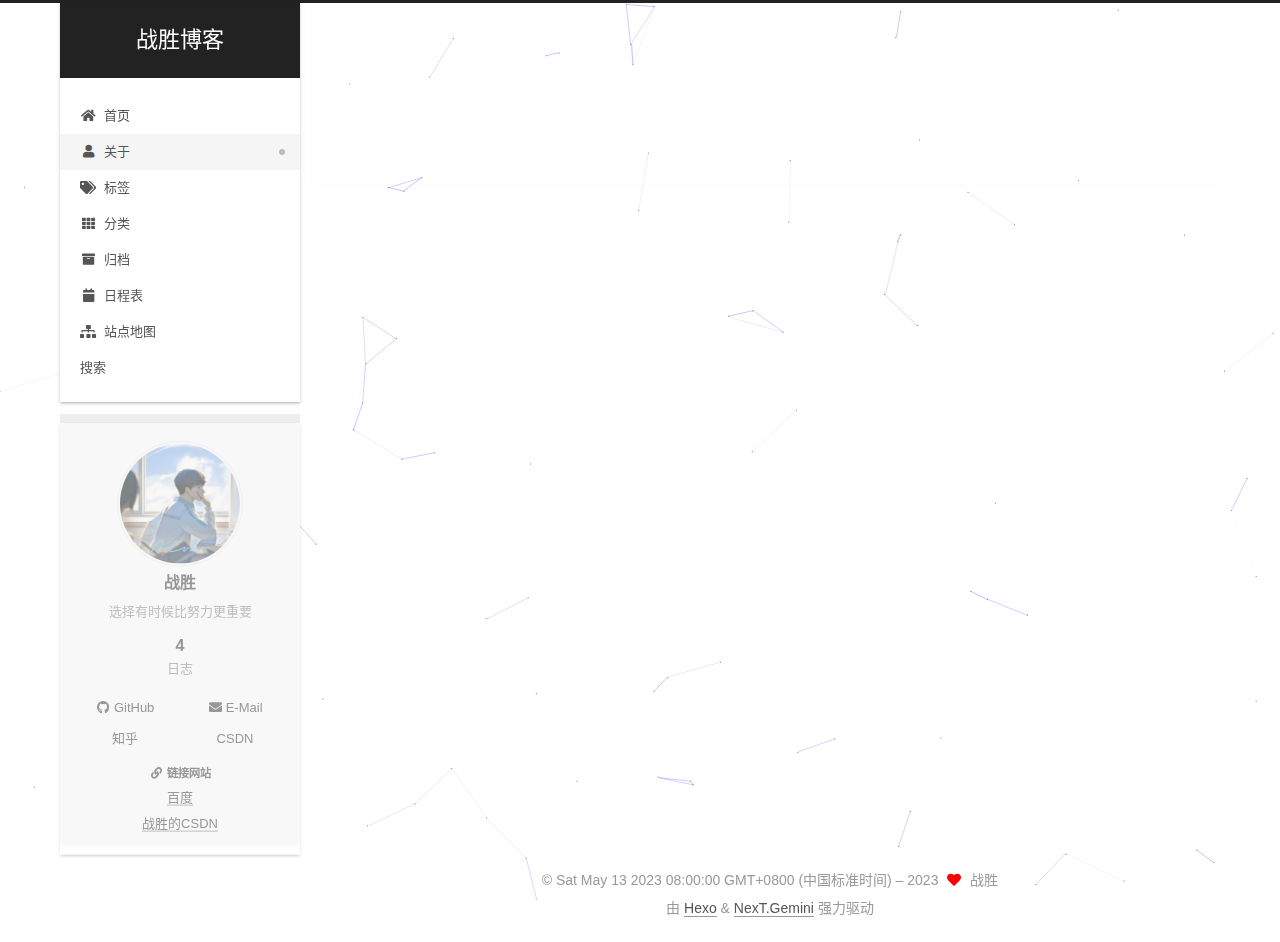
==== commit 71a82653: "Site updated: 2023-05-17 16:18:31" ====
--- a/about/index.html
+++ b/about/index.html
@@ -278,14 +278,41 @@
       <div class="site-state-item site-state-posts">
           <a href="/archives/">
         
-          <span class="site-state-item-count">1</span>
+          <span class="site-state-item-count">4</span>
           <span class="site-state-item-name">日志</span>
         </a>
       </div>
   </nav>
 </div>
-
-
+  <div class="links-of-author motion-element">
+      <span class="links-of-author-item">
+        <a href="https://github.com/NingZhengsheng" title="GitHub → https:&#x2F;&#x2F;github.com&#x2F;NingZhengsheng" rel="noopener" target="_blank"><i class="fab fa-github fa-fw"></i>GitHub</a>
+      </span>
+      <span class="links-of-author-item">
+        <a href="mailto:1837290753@qq.com" title="E-Mail → mailto:1837290753@qq.com" rel="noopener" target="_blank"><i class="fa fa-envelope fa-fw"></i>E-Mail</a>
+      </span>
+      <span class="links-of-author-item">
+        <a href="https://www.zhihu.com/people/zi-you-zi-zai-de-zhan-sheng" title="知乎 → https:&#x2F;&#x2F;www.zhihu.com&#x2F;people&#x2F;zi-you-zi-zai-de-zhan-sheng" rel="noopener" target="_blank"><i class="gratipay fa-fw"></i>知乎</a>
+      </span>
+      <span class="links-of-author-item">
+        <a href="https://blog.csdn.net/qq_45021180" title="CSDN → https:&#x2F;&#x2F;blog.csdn.net&#x2F;qq_45021180" rel="noopener" target="_blank"><i class="codiepie fa-fw"></i>CSDN</a>
+      </span>
+  </div>
+
+
+  <div class="links-of-blogroll motion-element">
+    <div class="links-of-blogroll-title"><i class="fa fa-link fa-fw"></i>
+      链接网站
+    </div>
+    <ul class="links-of-blogroll-list">
+        <li class="links-of-blogroll-item">
+          <a href="https://baidu.com/" title="https:&#x2F;&#x2F;baidu.com" rel="noopener" target="_blank">百度</a>
+        </li>
+        <li class="links-of-blogroll-item">
+          <a href="https://blog.csdn.net/qq_45021180" title="https:&#x2F;&#x2F;blog.csdn.net&#x2F;qq_45021180" rel="noopener" target="_blank">战胜的CSDN</a>
+        </li>
+    </ul>
+  </div>
 
       </div>
 
--- a/css/main.css
+++ b/css/main.css
@@ -1169,7 +1169,7 @@
 }
 .links-of-author a::before,
 .links-of-author span.exturl::before {
-  background: #fffbff;
+  background: #85e349;
   border-radius: 50%;
   content: ' ';
   display: inline-block;
@@ -1556,6 +1556,14 @@
 }
 .use-motion .collection-header {
   opacity: 0;
+}
+.post-body p a {
+  color: #0593d3;
+  border-bottom: none;
+}
+.post-body p a:hover {
+  color: #0477ab;
+  text-decoration: underline;
 }
 .posts-collapse {
   margin-left: 35px;
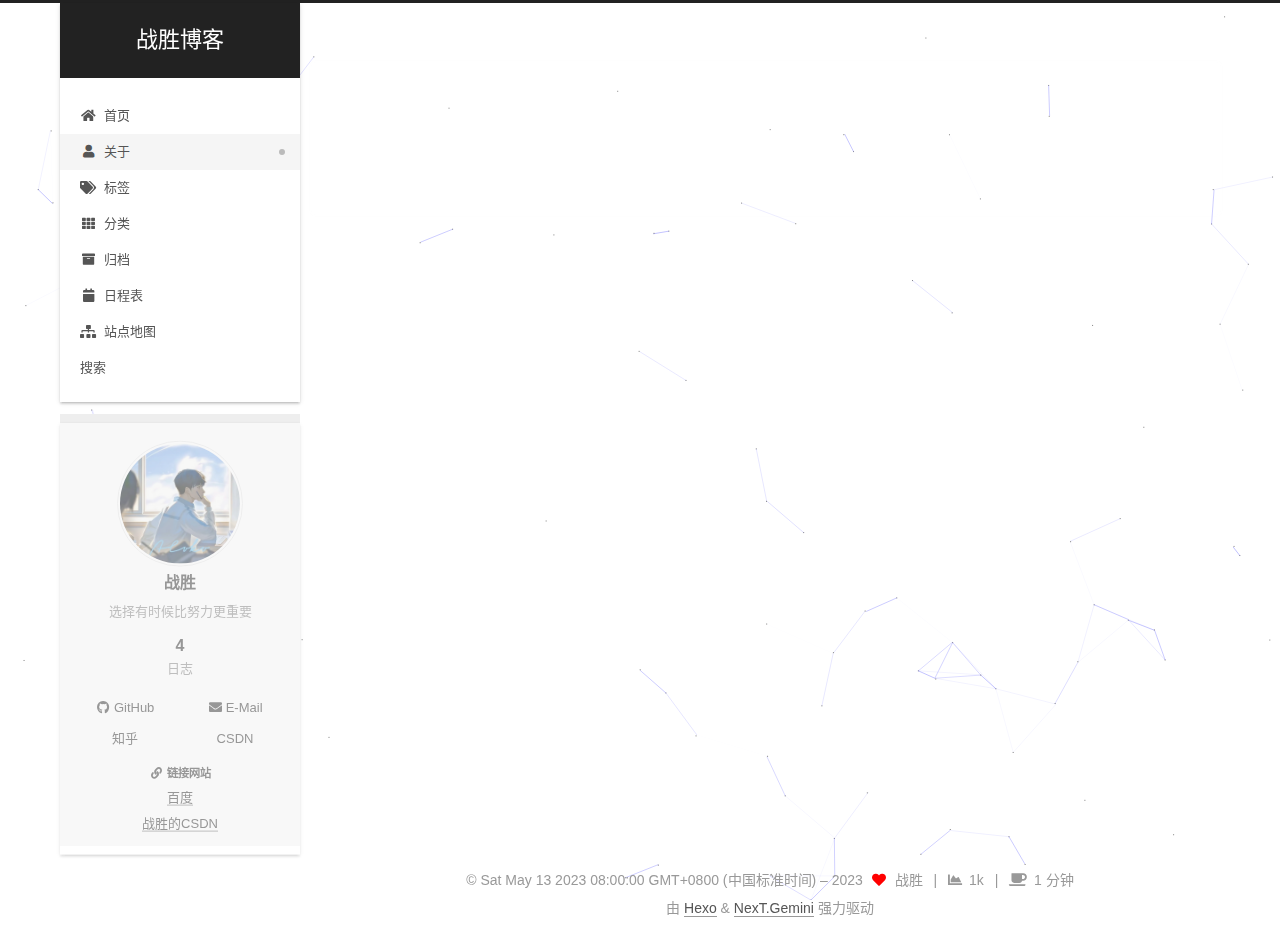
==== commit 18c54729: "Site updated: 2023-05-17 16:41:47" ====
--- a/about/index.html
+++ b/about/index.html
@@ -338,6 +338,16 @@
     <i class="fa fa-heart"></i>
   </span>
   <span class="author" itemprop="copyrightHolder">战胜</span>
+    <span class="post-meta-divider">|</span>
+    <span class="post-meta-item-icon">
+      <i class="fa fa-chart-area"></i>
+    </span>
+    <span title="站点总字数">1k</span>
+    <span class="post-meta-divider">|</span>
+    <span class="post-meta-item-icon">
+      <i class="fa fa-coffee"></i>
+    </span>
+    <span title="站点阅读时长">1 分钟</span>
 </div>
   <div class="powered-by">由 <a href="https://hexo.io/" class="theme-link" rel="noopener" target="_blank">Hexo</a> & <a href="https://theme-next.org/" class="theme-link" rel="noopener" target="_blank">NexT.Gemini</a> 强力驱动
   </div>
--- a/css/main.css
+++ b/css/main.css
@@ -1169,7 +1169,7 @@
 }
 .links-of-author a::before,
 .links-of-author span.exturl::before {
-  background: #85e349;
+  background: #a4a2ff;
   border-radius: 50%;
   content: ' ';
   display: inline-block;
@@ -2579,7 +2579,7 @@
   background-attachment: fixed;
   background-position: 50% 50%;
 }
-.post {
+.post-block {
   margin-top: 60px;
   margin-bottom: 60px;
   padding: 25px;
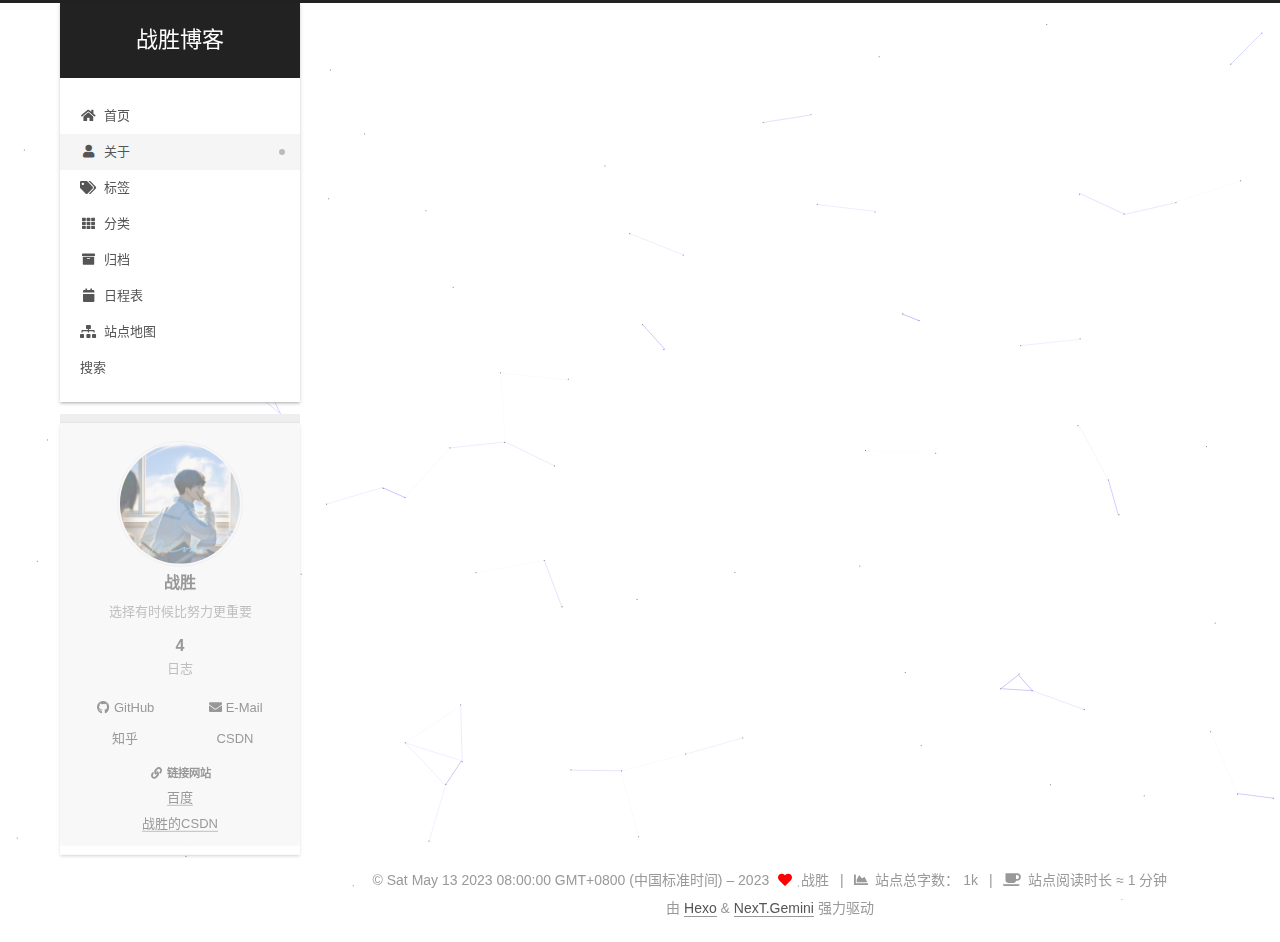
==== commit f8e02ec4: "Site updated: 2023-05-17 16:46:16" ====
--- a/about/index.html
+++ b/about/index.html
@@ -342,11 +342,13 @@
     <span class="post-meta-item-icon">
       <i class="fa fa-chart-area"></i>
     </span>
+      <span class="post-meta-item-text">站点总字数：</span>
     <span title="站点总字数">1k</span>
     <span class="post-meta-divider">|</span>
     <span class="post-meta-item-icon">
       <i class="fa fa-coffee"></i>
     </span>
+      <span class="post-meta-item-text">站点阅读时长 &asymp;</span>
     <span title="站点阅读时长">1 分钟</span>
 </div>
   <div class="powered-by">由 <a href="https://hexo.io/" class="theme-link" rel="noopener" target="_blank">Hexo</a> & <a href="https://theme-next.org/" class="theme-link" rel="noopener" target="_blank">NexT.Gemini</a> 强力驱动
--- a/css/main.css
+++ b/css/main.css
@@ -1169,7 +1169,7 @@
 }
 .links-of-author a::before,
 .links-of-author span.exturl::before {
-  background: #a4a2ff;
+  background: #ff4934;
   border-radius: 50%;
   content: ' ';
   display: inline-block;
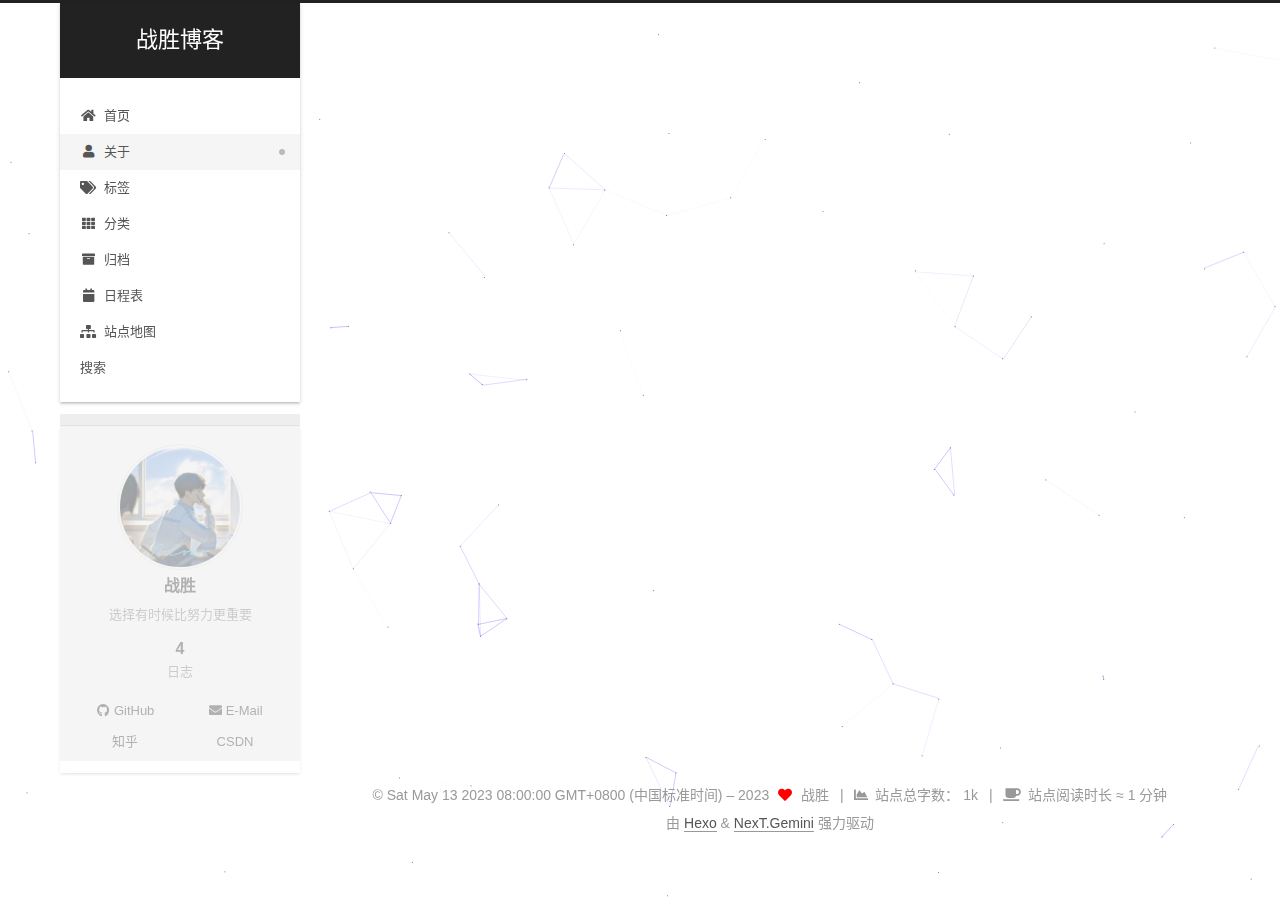
==== commit a4e807e4: "Site updated: 2023-05-17 16:55:42" ====
--- a/about/index.html
+++ b/about/index.html
@@ -300,19 +300,6 @@
   </div>
 
 
-  <div class="links-of-blogroll motion-element">
-    <div class="links-of-blogroll-title"><i class="fa fa-link fa-fw"></i>
-      链接网站
-    </div>
-    <ul class="links-of-blogroll-list">
-        <li class="links-of-blogroll-item">
-          <a href="https://baidu.com/" title="https:&#x2F;&#x2F;baidu.com" rel="noopener" target="_blank">百度</a>
-        </li>
-        <li class="links-of-blogroll-item">
-          <a href="https://blog.csdn.net/qq_45021180" title="https:&#x2F;&#x2F;blog.csdn.net&#x2F;qq_45021180" rel="noopener" target="_blank">战胜的CSDN</a>
-        </li>
-    </ul>
-  </div>
 
       </div>
 
--- a/css/main.css
+++ b/css/main.css
@@ -1169,7 +1169,7 @@
 }
 .links-of-author a::before,
 .links-of-author span.exturl::before {
-  background: #ff4934;
+  background: #ff6b1c;
   border-radius: 50%;
   content: ' ';
   display: inline-block;
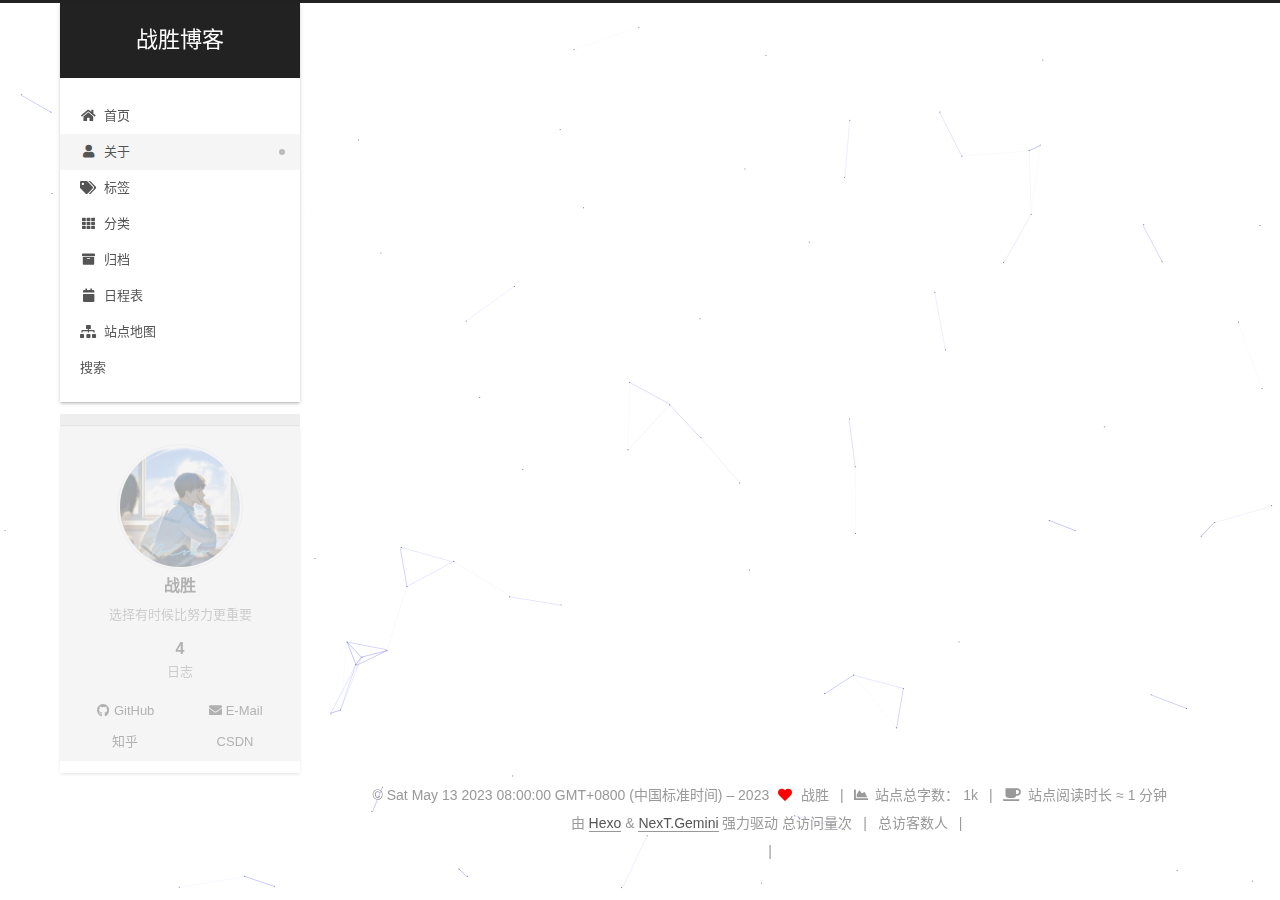
==== commit d0eee3fc: "Site updated: 2023-05-17 16:58:08" ====
--- a/about/index.html
+++ b/about/index.html
@@ -341,7 +341,57 @@
   <div class="powered-by">由 <a href="https://hexo.io/" class="theme-link" rel="noopener" target="_blank">Hexo</a> & <a href="https://theme-next.org/" class="theme-link" rel="noopener" target="_blank">NexT.Gemini</a> 强力驱动
   </div>
 
+
+    <script async src="//dn-lbstatics.qbox.me/busuanzi/2.3/busuanzi.pure.mini.js"></script>
+
+    <span id="busuanzi_container_site_pv">总访问量<span id="busuanzi_value_site_pv"></span>次</span>
+    <span class="post-meta-divider">|</span>
+    <span id="busuanzi_container_site_uv">总访客数<span id="busuanzi_value_site_uv"></span>人</span>
+    <span class="post-meta-divider">|</span>
+<!-- 不蒜子计数初始值纠正 -->
+<script>
+$(document).ready(function() {
+
+    var int = setInterval(fixCount, 50);  // 50ms周期检测函数
+    var countOffset = 20000;  // 初始化首次数据
+
+    function fixCount() {            
+       if (document.getElementById("busuanzi_container_site_pv").style.display != "none")
+        {
+            $("#busuanzi_value_site_pv").html(parseInt($("#busuanzi_value_site_pv").html()) + countOffset); 
+            clearInterval(int);
+        }                  
+        if ($("#busuanzi_container_site_pv").css("display") != "none")
+        {
+            $("#busuanzi_value_site_uv").html(parseInt($("#busuanzi_value_site_uv").html()) + countOffset); // 加上初始数据 
+            clearInterval(int); // 停止检测
+        }  
+    }
+       	
+});
+</script> 
+
         
+<div class="busuanzi-count">
+  <script async src="https://busuanzi.ibruce.info/busuanzi/2.3/busuanzi.pure.mini.js"></script>
+    <span class="post-meta-item" id="busuanzi_container_site_uv" style="display: none;">
+      <span class="post-meta-item-icon">
+        <i class="fa fa-user"></i>
+      </span>
+      <span class="site-uv" title="总访客量">
+        <span id="busuanzi_value_site_uv"></span>
+      </span>
+    </span>
+    <span class="post-meta-divider">|</span>
+    <span class="post-meta-item" id="busuanzi_container_site_pv" style="display: none;">
+      <span class="post-meta-item-icon">
+        <i class="fa fa-eye"></i>
+      </span>
+      <span class="site-pv" title="总访问量">
+        <span id="busuanzi_value_site_pv"></span>
+      </span>
+    </span>
+</div>
 
 
 
--- a/css/main.css
+++ b/css/main.css
@@ -1169,7 +1169,7 @@
 }
 .links-of-author a::before,
 .links-of-author span.exturl::before {
-  background: #ff6b1c;
+  background: #ec555b;
   border-radius: 50%;
   content: ' ';
   display: inline-block;
@@ -1971,6 +1971,13 @@
 #qr p {
   text-align: center;
 }
+.post-copyright {
+  background: var(--card-bg-color);
+  border-left: 3px solid #ff2a2a;
+  list-style: none;
+  margin: 2em 0 0;
+  padding: 0.5em 1em;
+}
 .category-all-page .category-all-title {
   text-align: center;
 }
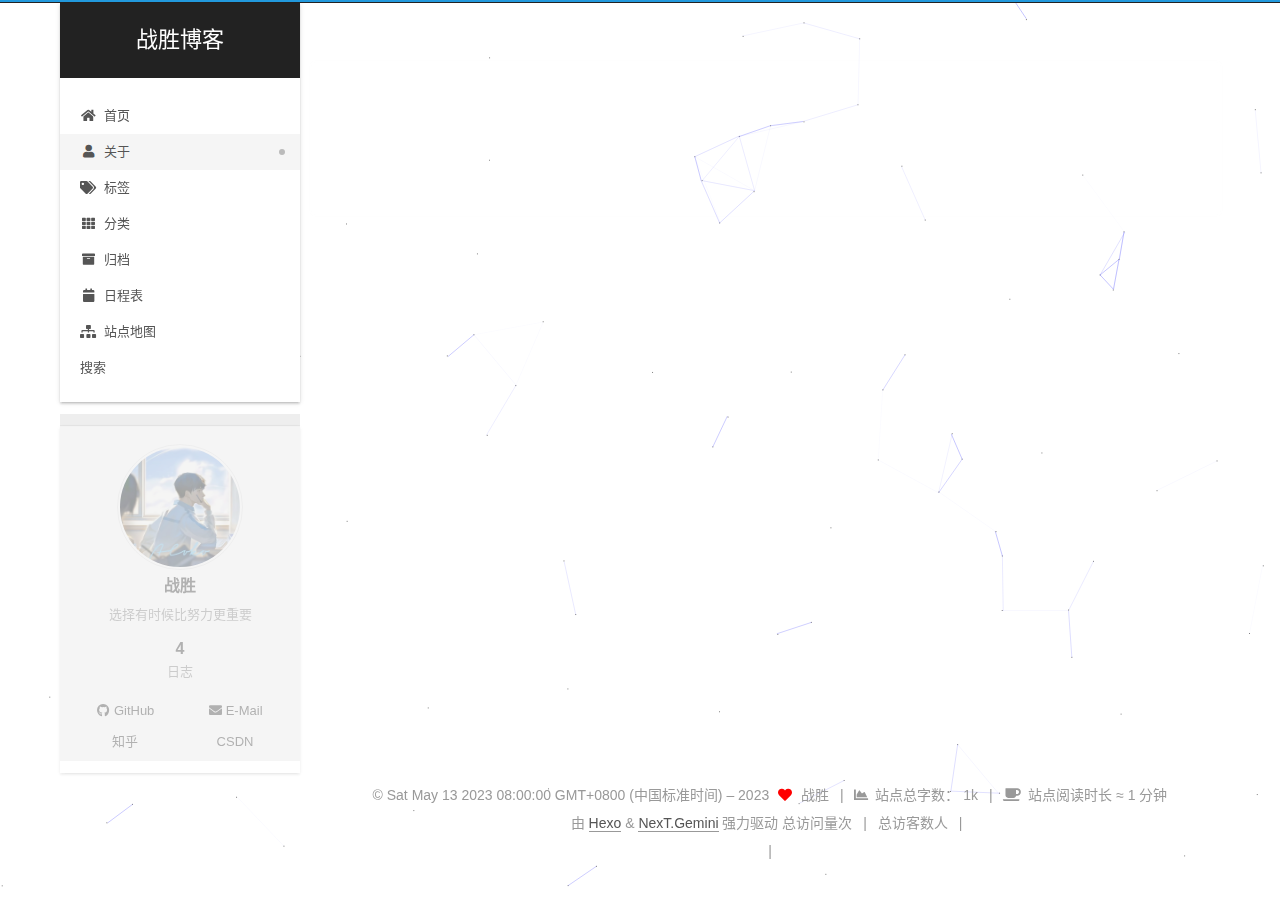
==== commit b8679950: "Site updated: 2023-05-17 17:36:57" ====
--- a/about/index.html
+++ b/about/index.html
@@ -217,6 +217,11 @@
 
           </div>
           
+    
+  <div class="comments">
+    <div id="lv-container" data-id="city" data-uid="MTAyMC81ODQ2Ni8zNDkyOQ=="></div>
+  </div>
+  
 
 <script>
   window.addEventListener('tabs:register', () => {
@@ -444,5 +449,21 @@
 
   
 
+<script>
+NexT.utils.loadComments(document.querySelector('#lv-container'), () => {
+  window.livereOptions = {
+    refer: location.pathname.replace(CONFIG.root, '').replace('index.html', '')
+  };
+  (function(d, s) {
+    var j, e = d.getElementsByTagName(s)[0];
+    if (typeof LivereTower === 'function') { return; }
+    j = d.createElement(s);
+    j.src = 'https://cdn-city.livere.com/js/embed.dist.js';
+    j.async = true;
+    e.parentNode.insertBefore(j, e);
+  })(document, 'script');
+});
+</script>
+
 </body>
 </html>
--- a/css/main.css
+++ b/css/main.css
@@ -1169,7 +1169,7 @@
 }
 .links-of-author a::before,
 .links-of-author span.exturl::before {
-  background: #ec555b;
+  background: #52f06f;
   border-radius: 50%;
   content: ' ';
   display: inline-block;
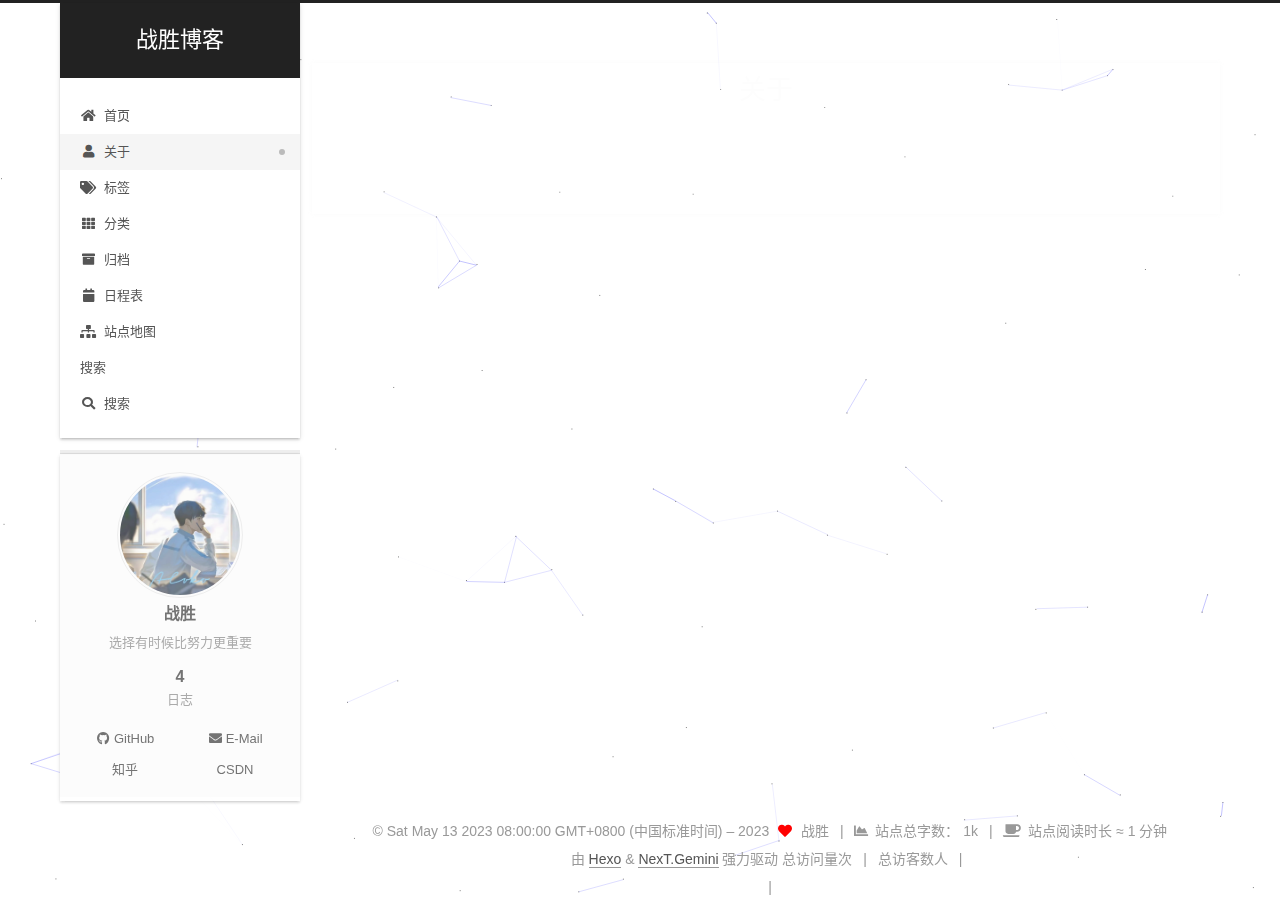
==== commit 2a80625d: "Site updated: 2023-05-18 15:58:00" ====
--- a/about/index.html
+++ b/about/index.html
@@ -19,7 +19,7 @@
 
 <script id="hexo-configurations">
     var NexT = window.NexT || {};
-    var CONFIG = {"hostname":"example.com","root":"/","scheme":"Gemini","version":"7.8.0","exturl":false,"sidebar":{"position":"left","display":"post","padding":18,"offset":12,"onmobile":false},"copycode":{"enable":false,"show_result":false,"style":null},"back2top":{"enable":true,"sidebar":false,"scrollpercent":false},"bookmark":{"enable":false,"color":"#222","save":"auto"},"fancybox":false,"mediumzoom":false,"lazyload":false,"pangu":false,"comments":{"style":"tabs","active":null,"storage":true,"lazyload":false,"nav":null},"algolia":{"hits":{"per_page":10},"labels":{"input_placeholder":"Search for Posts","hits_empty":"We didn't find any results for the search: ${query}","hits_stats":"${hits} results found in ${time} ms"}},"localsearch":{"enable":false,"trigger":"auto","top_n_per_article":1,"unescape":false,"preload":false},"motion":{"enable":true,"async":false,"transition":{"post_block":"fadeIn","post_header":"slideDownIn","post_body":"slideDownIn","coll_header":"slideLeftIn","sidebar":"slideUpIn"}}};
+    var CONFIG = {"hostname":"example.com","root":"/","scheme":"Gemini","version":"7.8.0","exturl":false,"sidebar":{"position":"left","display":"post","padding":18,"offset":12,"onmobile":false},"copycode":{"enable":false,"show_result":false,"style":null},"back2top":{"enable":true,"sidebar":false,"scrollpercent":false},"bookmark":{"enable":false,"color":"#222","save":"auto"},"fancybox":false,"mediumzoom":false,"lazyload":false,"pangu":false,"comments":{"style":"tabs","active":null,"storage":true,"lazyload":false,"nav":null},"algolia":{"hits":{"per_page":10},"labels":{"input_placeholder":"Search for Posts","hits_empty":"We didn't find any results for the search: ${query}","hits_stats":"${hits} results found in ${time} ms"}},"localsearch":{"enable":true,"trigger":"manual","top_n_per_article":1,"unescape":false,"preload":false},"motion":{"enable":true,"async":false,"transition":{"post_block":"fadeIn","post_header":"slideDownIn","post_body":"slideDownIn","coll_header":"slideLeftIn","sidebar":"slideUpIn"}},"path":"search.xml"};
   </script>
 
   <meta name="description" content="选择有时候比努力更重要">
@@ -107,6 +107,7 @@
 
   <div class="site-nav-right">
     <div class="toggle popup-trigger">
+        <i class="fa fa-search fa-fw fa-lg"></i>
     </div>
   </div>
 </div>
@@ -156,11 +157,38 @@
     <a href="/resources/" rel="section"><i class="download fa-fw"></i>搜索</a>
 
   </li>
+      <li class="menu-item menu-item-search">
+        <a role="button" class="popup-trigger"><i class="fa fa-search fa-fw"></i>搜索
+        </a>
+      </li>
   </ul>
 </nav>
 
 
 
+  <div class="search-pop-overlay">
+    <div class="popup search-popup">
+        <div class="search-header">
+  <span class="search-icon">
+    <i class="fa fa-search"></i>
+  </span>
+  <div class="search-input-container">
+    <input autocomplete="off" autocapitalize="off"
+           placeholder="搜索..." spellcheck="false"
+           type="search" class="search-input">
+  </div>
+  <span class="popup-btn-close">
+    <i class="fa fa-times-circle"></i>
+  </span>
+</div>
+<div id="search-result">
+  <div id="no-result">
+    <i class="fa fa-spinner fa-pulse fa-5x fa-fw"></i>
+  </div>
+</div>
+
+    </div>
+  </div>
 
 </div>
     </header>
@@ -434,16 +462,22 @@
 
 
 
-
-
-
-
-
-
-
-
-
-
+  
+<script src="/js/local-search.js"></script>
+
+
+
+
+
+
+
+
+
+
+
+
+
+  
 
   
 
--- a/css/main.css
+++ b/css/main.css
@@ -1169,7 +1169,7 @@
 }
 .links-of-author a::before,
 .links-of-author span.exturl::before {
-  background: #52f06f;
+  background: #d97083;
   border-radius: 50%;
   content: ' ';
   display: inline-block;
@@ -2157,6 +2157,113 @@
 .tag-cloud a:hover {
   color: var(--link-hover-color) !important;
 }
+.search-pop-overlay {
+  background: rgba(0,0,0,0);
+  height: 100%;
+  left: 0;
+  position: fixed;
+  top: 0;
+  transition: visibility 0s linear 0.2s, background 0.2s;
+  visibility: hidden;
+  width: 100%;
+  z-index: 1400;
+}
+.search-pop-overlay.search-active {
+  background: rgba(0,0,0,0.3);
+  transition: background 0.2s;
+  visibility: visible;
+}
+.search-popup {
+  background: var(--card-bg-color);
+  border-radius: 5px;
+  height: 80%;
+  left: calc(50% - 350px);
+  position: fixed;
+  top: 10%;
+  transform: scale(0);
+  transition: transform 0.2s;
+  width: 700px;
+  z-index: 1500;
+}
+.search-active .search-popup {
+  transform: scale(1);
+}
+@media (max-width: 767px) {
+  .search-popup {
+    border-radius: 0;
+    height: 100%;
+    left: 0;
+    margin: 0;
+    top: 0;
+    width: 100%;
+  }
+}
+.search-popup .search-icon,
+.search-popup .popup-btn-close {
+  color: #999;
+  font-size: 18px;
+  padding: 0 10px;
+}
+.search-popup .popup-btn-close {
+  cursor: pointer;
+}
+.search-popup .popup-btn-close:hover .fa {
+  color: #222;
+}
+.search-popup .search-header {
+  background: #eee;
+  border-top-left-radius: 5px;
+  border-top-right-radius: 5px;
+  display: flex;
+  padding: 5px;
+}
+.search-popup input.search-input {
+  background: transparent;
+  border: 0;
+  outline: 0;
+  width: 100%;
+}
+.search-popup input.search-input::-webkit-search-cancel-button {
+  display: none;
+}
+.search-popup .search-input-container {
+  flex-grow: 1;
+  padding: 2px;
+}
+.search-popup ul.search-result-list {
+  margin: 0 5px;
+  padding: 0;
+  width: 100%;
+}
+.search-popup p.search-result {
+  border-bottom: 1px dashed #ccc;
+  padding: 5px 0;
+}
+.search-popup a.search-result-title {
+  font-weight: bold;
+}
+.search-popup .search-keyword {
+  border-bottom: 1px dashed #ff2a2a;
+  color: #ff2a2a;
+  font-weight: bold;
+}
+.search-popup #search-result {
+  display: flex;
+  height: calc(100% - 55px);
+  overflow: auto;
+  padding: 5px 25px;
+}
+.search-popup #no-result {
+  color: #ccc;
+  margin: auto;
+}
+mjx-container[jax="CHTML"][display="true"],
+.has-jax {
+  overflow: auto hidden;
+}
+mjx-container + br {
+  display: none;
+}
 .header {
   margin: 0 auto;
   position: relative;
